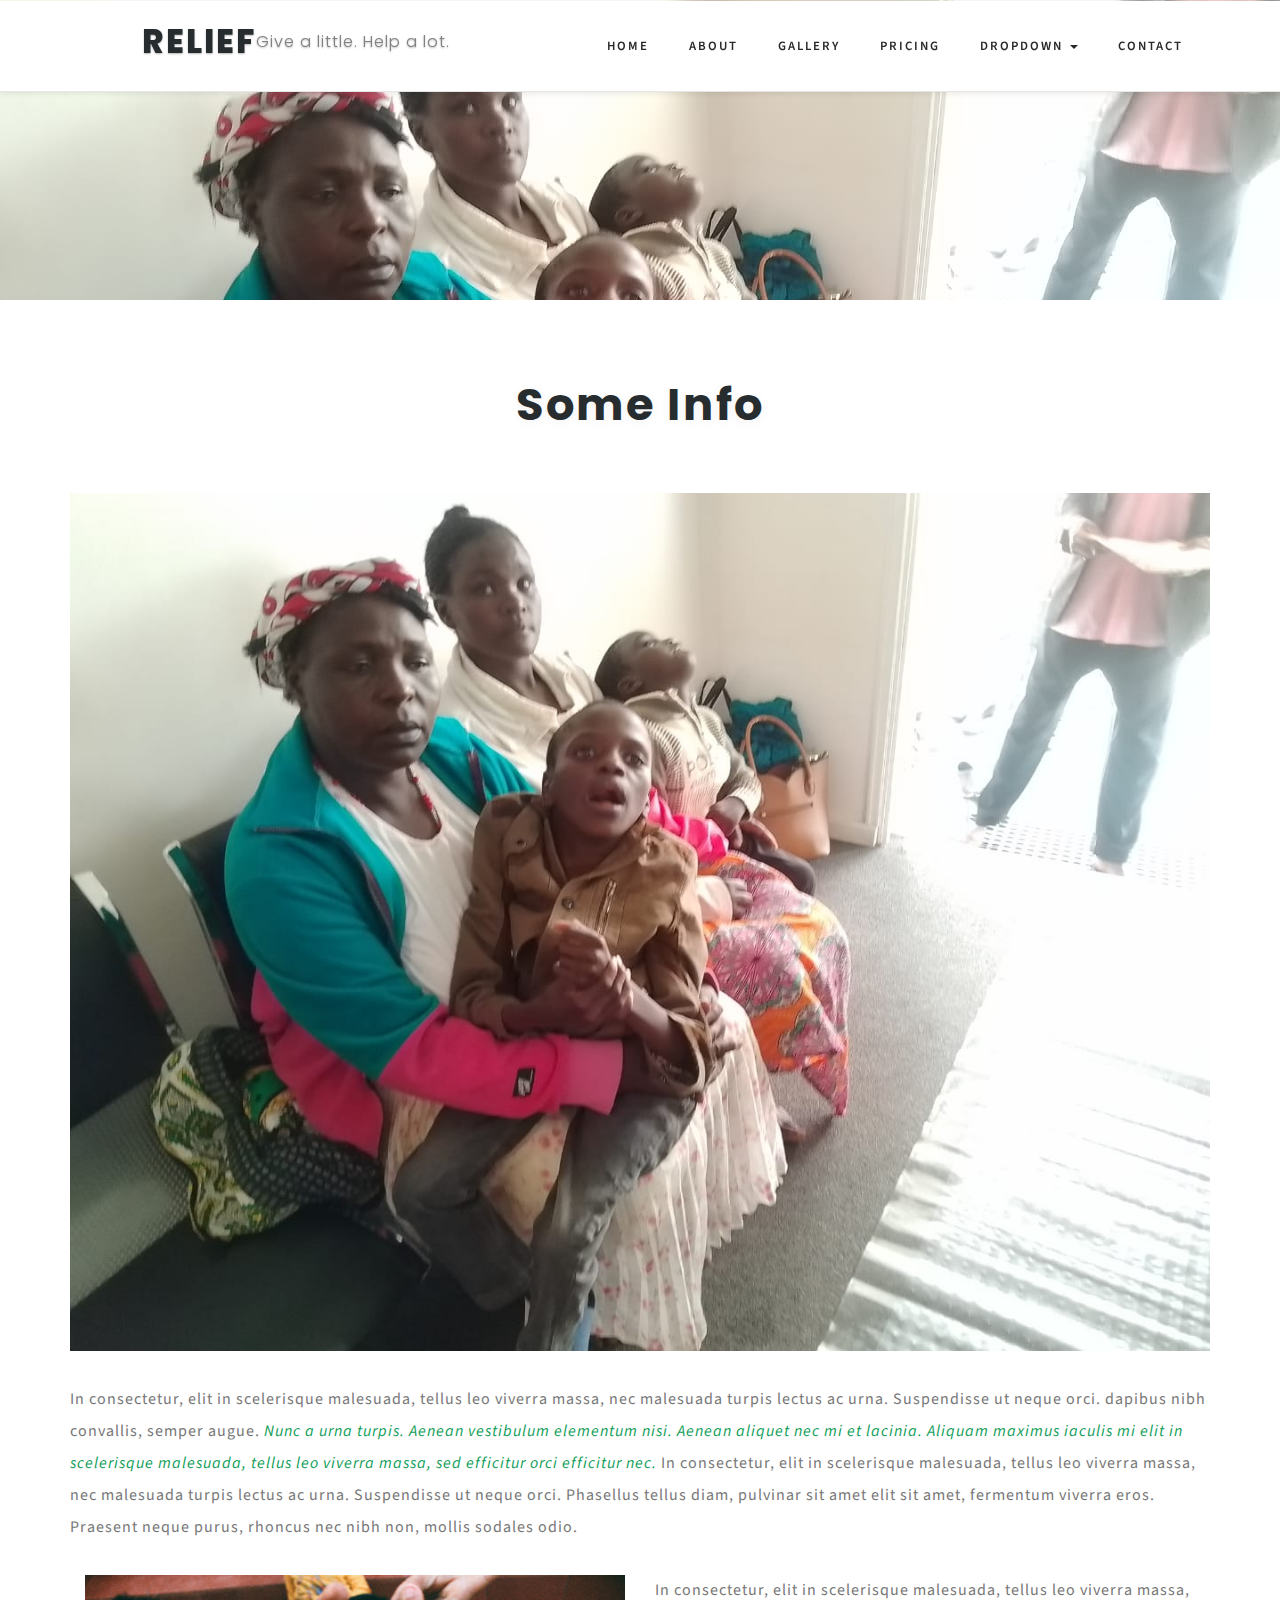
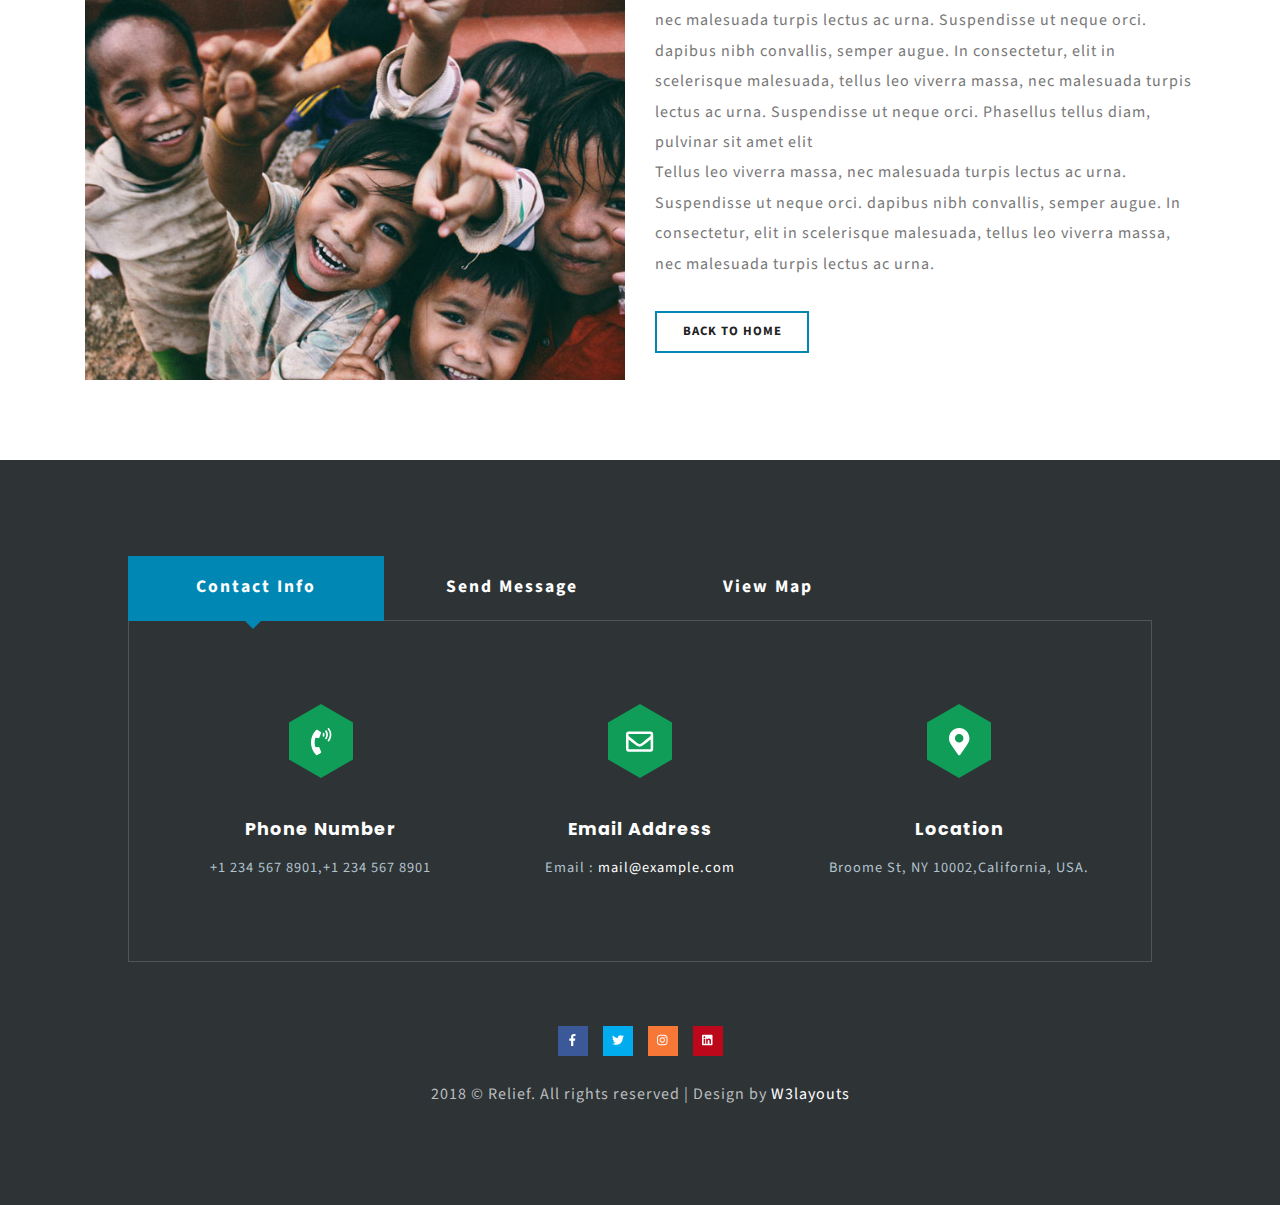
==== single.html @ 1cced39d "first commit" ====
<!--
	Author: W3layouts
	Author URL: http://w3layouts.com
	License: Creative Commons Attribution 3.0 Unported
	License URL: http://creativecommons.org/licenses/by/3.0/
-->

<!DOCTYPE html>
<html>

<head>
	<title>Relief a Society Category Bootstrap Responsive Web Template | More :: w3layouts</title>

	<!--/tags -->
	<meta name="viewport" content="width=device-width, initial-scale=1">
	<meta charset="utf-8">
	<meta name="keywords" content="Relief Responsive web template, Bootstrap Web Templates, Flat Web Templates, Android Compatible web template, 
Smartphone Compatible web template, free webdesigns for Nokia, Samsung, LG, SonyEricsson, Motorola web design" />
	<script type="application/x-javascript">
		addEventListener("load", function () {
			setTimeout(hideURLbar, 0);
		}, false);

		function hideURLbar() {
			window.scrollTo(0, 1);
		}
	</script>
	<!--//tags -->
	<link href="css/bootstrap.css" rel="stylesheet" type="text/css" media="all" />
	<link href="css/style.css" rel="stylesheet" type="text/css" media="all" />
	<link href="css/prettyPhoto.css" rel="stylesheet" type="text/css" />

	<link href="css/easy-responsive-tabs.css" rel='stylesheet' type='text/css' />
	<link href="css/fontawesome-all.css" rel="stylesheet">
	<!-- //for bootstrap working -->
	<link href="//fonts.googleapis.com/css?family=Source+Sans+Pro:300,300i,400,400i,600,600i,700" rel="stylesheet">
	<link href="//fonts.googleapis.com/css?family=Poppins:200,200i,300,300i,400,400i,500,500i,600,600i,700" rel="stylesheet">
</head>

<body>
	<div class="top_header" id="home">
		<!-- Fixed navbar -->
		<nav class="navbar navbar-default navbar-fixed-top">
			<div class="nav_top_fx_w3layouts_agileits">
				<div class="navbar-header">
					<button type="button" class="navbar-toggle collapsed" data-toggle="collapse" data-target="#navbar" aria-expanded="false"
					    aria-controls="navbar">
            <span class="sr-only">Toggle navigation</span>
            <span class="icon-bar"></span>
            <span class="icon-bar"></span>
            <span class="icon-bar"></span>
          </button>
					<div class="logo_wthree_agile">
						<h1> <a class="navbar-brand" href="index.html"><i class="fas fa-heart" aria-hidden="true"></i> Relief <span class="desc">Give a little. Help a lot.</span></a></h1>
					</div>
				</div>
				<div id="navbar" class="navbar-collapse collapse">
					<div class="nav_right_top">
						<ul class="nav navbar-nav">
							<li><a href="index.html">Home</a></li>
							<li><a href="index.html">About</a></li>
							<li><a href="index.html">Gallery</a></li>
							<li><a href="index.html">Pricing</a></li>
							<li class="dropdown">
								<a href="#" class="dropdown-toggle" data-toggle="dropdown" role="button" aria-haspopup="true" aria-expanded="false">Dropdown <span class="caret"></span></a>
								<ul class="dropdown-menu">
									<li><a href="index.html">Services</a></li>
									<li><a href="index.html">Testimonials</a></li>
								</ul>
							</li>


							<li><a href="index.html">Contact</a></li>

						</ul>
					</div>
				</div>
				<!--/.nav-collapse -->
			</div>
		</nav>
		<div class="clearfix"></div>
	</div>
	<!-- banner -->
	<div class="banner-inner-page">

	</div>
	<!--//banner -->
	<!--/single-->
	<div class="banner_bottom read_page">
		<div class="container">
			<h3 class="tittle_w3_agileinfo">Some Info</h3>
			<div class="inner_sec_info_w3layouts">
				<div class="read_img">

					<img src="images/banner2.jpg" alt=" " class="img-responsive">

					<p class="read_para">In consectetur, elit in scelerisque malesuada, tellus leo viverra massa, nec malesuada turpis lectus ac urna. Suspendisse
						ut neque orci. dapibus nibh convallis, semper augue.
						<i>Nunc a urna turpis. Aenean vestibulum elementum nisi. Aenean aliquet nec mi et 
							lacinia. Aliquam maximus iaculis mi elit in scelerisque malesuada, tellus leo viverra massa, sed efficitur orci efficitur nec.</i>						In consectetur, elit in scelerisque malesuada, tellus leo viverra massa, nec malesuada turpis lectus ac urna. Suspendisse
						ut neque orci. Phasellus tellus diam, pulvinar sit amet elit sit amet, fermentum viverra eros. Praesent neque purus,
						rhoncus nec nibh non, mollis sodales odio.</p>
				</div>
				<div class="col-md-6 read_img">
					<img src="images/g2.jpg" alt=" " class="img-responsive">
				</div>
				<div class="col-md-6 read-img-info">
					<p>In consectetur, elit in scelerisque malesuada, tellus leo viverra massa, nec malesuada turpis lectus ac urna. Suspendisse
						ut neque orci. dapibus nibh convallis, semper augue. In consectetur, elit in scelerisque malesuada, tellus leo viverra
						massa, nec malesuada turpis lectus ac urna. Suspendisse ut neque orci. Phasellus tellus diam, pulvinar sit amet elit
					</p>
					<p>Tellus leo viverra massa, nec malesuada turpis lectus ac urna. Suspendisse ut neque orci. dapibus nibh convallis, semper
						augue. In consectetur, elit in scelerisque malesuada, tellus leo viverra massa, nec malesuada turpis lectus ac urna.
					</p>
					<div class="ab_button">
						<a class="btn btn-primary btn-lg" href="index.html" role="button">Back to Home</a>
					</div>
				</div>
				<div class="clearfix"></div>

			</div>
		</div>
	</div>
	<!--//single-->
	<!-- footer -->
	<div class="footer" id="contact">
		<div class="footer_inner_info_wthree_agileits">
			<!--/tabs-->
			<div class="responsive_tabs">
				<div id="horizontalTab">
					<ul class="resp-tabs-list">
						<li>Contact Info</li>
						<li>Send Message</li>
						<li>View Map</li>
					</ul>
					<div class="resp-tabs-container">
						<!--/tab_one-->
						<div class="tab1">
							<div class="tab-info">

								<div class="address">
									<div class="col-md-4 address-grid">
										<div class="address-left">
											<div class="dodecagon f1">
												<div class="dodecagon-in f1">
													<div class="dodecagon-bg f1">
														<span class="fas fa-phone-volume" aria-hidden="true"></span>
													</div>
												</div>
											</div>
										</div>
										<div class="address-right">
											<h6>Phone Number</h6>
											<p>+1 234 567 8901,+1 234 567 8901</p>

										</div>
										<div class="clearfix"> </div>
									</div>
									<div class="col-md-4 address-grid">
										<div class="address-left">
											<div class="dodecagon f1">
												<div class="dodecagon-in f1">
													<div class="dodecagon-bg f1">
														<span class="far fa-envelope" aria-hidden="true"></span>
													</div>
												</div>
											</div>
										</div>
										<div class="address-right">
											<h6>Email Address</h6>
											<p>Email :<a href="mailto:example@email.com"> mail@example.com</a></p>
										</div>
										<div class="clearfix"> </div>
									</div>
									<div class="col-md-4 address-grid">
										<div class="address-left">
											<div class="dodecagon f1">
												<div class="dodecagon-in f1">
													<div class="dodecagon-bg f1">
														<span class="fas fa-map-marker-alt" aria-hidden="true"></span>
													</div>
												</div>
											</div>
										</div>
										<div class="address-right">
											<h6>Location</h6>
											<p>Broome St, NY 10002,California, USA.

											</p>
										</div>
										<div class="clearfix"> </div>
									</div>
									<div class="clearfix"> </div>
								</div>
							</div>
						</div>
						<!--//tab_one-->
						<div class="tab2">

							<div class="tab-info">
								<div class="contact_grid_right">
									<h6>Please fill this form to contact with us.</h6>
									<form action="#" method="post">
										<div class="contact_left_grid">
											<input type="text" name="Name" placeholder="Name" required="">
											<input type="email" name="Email" placeholder="Email" required="">

											<input type="text" name="Telephone" placeholder="Telephone" required="">
											<input type="text" name="Subject" placeholder="Subject" required="">
											<textarea name="Message" onfocus="this.value = '';" onblur="if (this.value == '') {this.value = 'Message...';}" required="">Message...</textarea>
											<input type="submit" value="Submit">
											<input type="reset" value="Clear">
											<div class="clearfix"> </div>
										</div>
									</form>
								</div>
							</div>
						</div>
						<!--//tab_two-->
						<div class="tab3">

							<div class="tab-info">
								<div class="contact-map">

									<iframe src="https://www.google.com/maps/embed?pb=!1m18!1m12!1m3!1d100949.24429313939!2d-122.44206553967531!3d37.75102885910819!2m3!1f0!2f0!3f0!3m2!1i1024!2i768!4f13.1!3m3!1m2!1s0x80859a6d00690021%3A0x4a501367f076adff!2sSan+Francisco%2C+CA%2C+USA!5e0!3m2!1sen!2sin!4v1472190196783"
									    class="map" style="border:0" allowfullscreen=""></iframe>
								</div>

							</div>
						</div>
						<div class="clearfix"> </div>
					</div>
				</div>
			</div>
			<!--//tabs-->
			<div class="clearfix"> </div>
			<ul class="social-nav model-3d-0 footer-social social two">
				<li>
					<a href="#" class="facebook">
						<div class="front"><i class="fab fa-facebook-f" aria-hidden="true"></i></div>
						
					</a>
				</li>
				<li>
					<a href="#" class="twitter">
						<div class="front"><i class="fab fa-twitter" aria-hidden="true"></i></div>
						
					</a>
				</li>
				<li>
					<a href="#" class="instagram">
						<div class="front"><i class="fab fa-instagram" aria-hidden="true"></i></div>
						
					</a>
				</li>
				<li>
					<a href="#" class="pinterest">
						<div class="front"><i class="fab fa-linkedin" aria-hidden="true"></i></div>
					
					</a>
				</li>
			</ul>
			<p class="copy-right">2018 © Relief. All rights reserved | Design by <a href="http://w3layouts.com/">W3layouts</a></p>
		</div>
	</div>
	<!-- //footer -->
	<script type="text/javascript" src="js/jquery-2.2.3.min.js"></script>
	<script src="js/responsiveslides.min.js"></script>
	<script>
		// You can also use "$(window).load(function() {"
		$(function () {
			// Slideshow 4
			$("#slider4").responsiveSlides({
				auto: true,
				pager: true,
				nav: false,
				speed: 500,
				namespace: "callbacks",
				before: function () {
					$('.events').append("<li>before event fired.</li>");
				},
				after: function () {
					$('.events').append("<li>after event fired.</li>");
				}
			});

		});
	</script>
	<script type="text/javascript" src="js/bootstrap.js"></script>

	<script type="text/javascript" src="js/all.js"></script>
	<script>
		$('ul.dropdown-menu li').hover(function () {
			$(this).find('.dropdown-menu').stop(true, true).delay(200).fadeIn(500);
		}, function () {
			$(this).find('.dropdown-menu').stop(true, true).delay(200).fadeOut(500);
		});
	</script>

	<!-- js -->
	<!-- script for responsive tabs -->
	<script src="js/easy-responsive-tabs.js"></script>
	<script>
		$(document).ready(function () {
			$('#horizontalTab').easyResponsiveTabs({
				type: 'default', //Types: default, vertical, accordion           
				width: 'auto', //auto or any width like 600px
				fit: true, // 100% fit in a container
				closed: 'accordion', // Start closed if in accordion view
				activate: function (event) { // Callback function if tab is switched
					var $tab = $(this);
					var $info = $('#tabInfo');
					var $name = $('span', $info);
					$name.text($tab.text());
					$info.show();
				}
			});
			$('#verticalTab').easyResponsiveTabs({
				type: 'vertical',
				width: 'auto',
				fit: true
			});
		});
	</script>
	<!--// script for responsive tabs -->
	<!-- Smooth-Scrolling-JavaScript -->
	<script type="text/javascript" src="js/easing.js"></script>
	<script type="text/javascript" src="js/move-top.js"></script>
	<script type="text/javascript">
		jQuery(document).ready(function ($) {
			$(".scroll, .navbar li a, .footer li a").click(function (event) {
				$('html,body').animate({
					scrollTop: $(this.hash).offset().top
				}, 1000);
			});
		});
	</script>
	<!-- //Smooth-Scrolling-JavaScript -->
	<script type="text/javascript">
		$(document).ready(function () {
			/*
									var defaults = {
							  			containerID: 'toTop', // fading element id
										containerHoverID: 'toTopHover', // fading element hover id
										scrollSpeed: 1200,
										easingType: 'linear' 
							 		};
									*/

			$().UItoTop({
				easingType: 'easeOutQuart'
			});

		});
	</script>


	<a href="#home" class="scroll" id="toTop" style="display: block;"> <span id="toTopHover" style="opacity: 1;"> </span></a>

</body>

</html>
---- css/style.css ----
/*--
	Author: W3Layouts
	Author URL: http://w3layouts.com
	License: Creative Commons Attribution 3.0 Unported
	License URL: http://creativecommons.org/licenses/by/3.0/
--*/

html,
body {
  margin: 0;
  font-size: 100%;
  background: #fff;
  font-family: "Source Sans Pro", sans-serif;
}

body a {
  text-decoration: none;
  transition: 0.5s all;
  -webkit-transition: 0.5s all;
  -moz-transition: 0.5s all;
  -o-transition: 0.5s all;
  -ms-transition: 0.5s all;
}

a:hover {
  text-decoration: none;
}

input[type="button"],
input[type="submit"] {
  transition: 0.5s all;
  -webkit-transition: 0.5s all;
  -moz-transition: 0.5s all;
  -o-transition: 0.5s all;
  -ms-transition: 0.5s all;
}

h1,
h2,
h3,
h4,
h5,
h6 {
  margin: 0;
  font-family: "Poppins", sans-serif;
}

p {
  letter-spacing: 1px;
  font-size: 1em;
  line-height: 1.9em;
  color: #777;
}

ul {
  margin: 0;
  padding: 0;
}

label {
  margin: 0;
}

.navbar-nav {
  float: right;
  margin: 0;
}

.navbar-default {
  background-color: #ffffff;
  box-shadow: 0px 1px 6px rgba(0, 0, 0, 0.1);
}

.navbar-nav > li > a {
  padding-top: 25px;
  padding-bottom: 25px;
}

.nav_top_fx_w3layouts_agileits {
  margin: 0 auto;
  width: 88%;
}

.navbar-brand {
  float: left;
  height: 50px;
  padding: 0;
  font-size: 18px;
  line-height: 20px;
  display: inline-block;
  text-shadow: 0 1px 2px rgba(0, 0, 0, 0.29);
  color: #000;
  font-weight: 800;
  text-decoration: none;
  text-transform: uppercase;
  letter-spacing: 2px;
}

.navbar-default .navbar-brand {
  color: #272c2f;
}

/* .logo_wthree_agile {
  margin-top: 1em;
}

.logo_wthree_agile h1 a {
  font-size: 0.9em;
  color: #272c2f;
}

.logo_wthree_agile .fa-w-18 {
  margin: 0;
  font-size: 1em;
  color: #ff4c00;
}
.navbar .logo-image img {
  width: 60px;
  height: auto;
} */

.logo_wthree_agile {
  margin-top: 1em;
}

.logo_wthree_agile h1 a {
  display: flex; /* Aligns items side by side */
  align-items: center; /* Vertically center the text and logo */
  text-decoration: none; /* Remove underline */
  font-size: 0.9em;
  color: #272c2f;
}

.logo_wthree_agile a img {
  margin-right: 10px; /* Space between logo and text */
  width: 60px; /* Adjust size as needed */
  height: auto;
}

.logo_wthree_agile .desc {
  line-height: 1.2; /* Adjust the line height for better spacing */
  font-size: 0.5em; /* Adjust text size if necessary */
}

.navbar .logo-image img {
  width: 70px;
  height: auto;
}

.navbar-nav > li > a {
  padding: 35px 20px;
  text-transform: uppercase;
  letter-spacing: 2px;
  font-size: 0.8em;
  font-weight: 600;
}

.navbar-default .navbar-nav > li > a {
  color: #27292b;
}

.dropdown-menu > li > a {
  display: block;
  padding: 10px 20px;
  clear: both;
  font-weight: normal;
  line-height: 1.42857143;
  color: #807d7d;
  letter-spacing: 1px;
}

.dropdown-menu > li > a:hover,
.dropdown-menu > li > a:focus {
  color: #262626;
  text-decoration: none;
  background-color: #0087b4;
}

a.request {
  border: 1px solid #ddd;
  padding: 0.6em 1.2em;
}

.navbar-default .navbar-nav > .active > a,
.navbar-default .navbar-nav > .active > a:hover,
.navbar-default .navbar-nav > .active > a:focus {
  color: #fff;
  background-color: #ff4c00;
}

.navbar-default .navbar-brand:hover,
.navbar-default .navbar-brand:focus {
  color: #272c2f;
  background-color: none;
}

.navbar-default .navbar-nav > li > a:hover,
.navbar-default .navbar-nav > li > a:focus {
  color: #fff;
  background-color: #ff4c00;
}

span.desc {
  font-size: 0.38em;
  display: block;
  font-weight: 300;
  color: #818182;
  letter-spacing: 1px;
  text-transform: initial;
}

/*-- header --*/

/*--// header --*/

/*-- banner --*/

.carousel .item {
  background: -webkit-linear-gradient(
      rgba(23, 22, 23, 0.2),
      rgba(23, 22, 23, 0.5)
    ),
    url(../images/banner1.jpg) no-repeat;
  background: -moz-linear-gradient(rgba(23, 22, 23, 0.2), rgba(23, 22, 23, 0.5)),
    url(../images/banner1.jpg) no-repeat;
  background: -ms-linear-gradient(rgba(23, 22, 23, 0.2), rgba(23, 22, 23, 0.5)),
    url(../images/banner1.jpg) no-repeat;
  background: linear-gradient(rgba(23, 22, 23, 0.2), rgba(23, 22, 23, 0.5)),
    url(../images/banner1.jpg) no-repeat;
  background-size: cover;
}

.carousel .item.item2 {
  background: -webkit-linear-gradient(
      rgba(23, 22, 23, 0.2),
      rgba(23, 22, 23, 0.5)
    ),
    url(../images/banner2.jpg) no-repeat;
  background: -moz-linear-gradient(rgba(23, 22, 23, 0.2), rgba(23, 22, 23, 0.5)),
    url(../images/banner2.jpg) no-repeat;
  background: -ms-linear-gradient(rgba(23, 22, 23, 0.2), rgba(23, 22, 23, 0.5)),
    url(../images/banner2.jpg) no-repeat;
  background: linear-gradient(rgba(23, 22, 23, 0.2), rgba(23, 22, 23, 0.5)),
    url(../images/banner2.jpg) no-repeat;
  background-size: cover;
}

.carousel .item.item3 {
  background: -webkit-linear-gradient(
      rgba(23, 22, 23, 0.2),
      rgba(23, 22, 23, 0.5)
    ),
    url(../images/banner3.jpg) no-repeat;
  background: -moz-linear-gradient(rgba(23, 22, 23, 0.2), rgba(23, 22, 23, 0.5)),
    url(../images/banner3.jpg) no-repeat;
  background: -ms-linear-gradient(rgba(23, 22, 23, 0.2), rgba(23, 22, 23, 0.5)),
    url(../images/banner3.jpg) no-repeat;
  background: linear-gradient(rgba(23, 22, 23, 0.2), rgba(23, 22, 23, 0.5)),
    url(../images/banner3.jpg) no-repeat;
  background-size: cover;
}

.carousel .item.item4 {
  background: -webkit-linear-gradient(
      rgba(23, 22, 23, 0.2),
      rgba(23, 22, 23, 0.5)
    ),
    url(../images/banner4.jpg) no-repeat;
  background: -moz-linear-gradient(rgba(23, 22, 23, 0.2), rgba(23, 22, 23, 0.5)),
    url(../images/banner4.jpg) no-repeat;
  background: -ms-linear-gradient(rgba(23, 22, 23, 0.2), rgba(23, 22, 23, 0.5)),
    url(../images/banner4.jpg) no-repeat;
  background: linear-gradient(rgba(23, 22, 23, 0.2), rgba(23, 22, 23, 0.5)),
    url(../images/banner4.jpg) no-repeat;
  background-size: cover;
}

.carousel .item.item5 {
  background: -webkit-linear-gradient(
      rgba(23, 22, 23, 0.2),
      rgba(23, 22, 23, 0.5)
    ),
    url(../images/banner5.jpg) no-repeat;
  background: -moz-linear-gradient(rgba(23, 22, 23, 0.2), rgba(23, 22, 23, 0.5)),
    url(../images/banner5.jpg) no-repeat;
  background: -ms-linear-gradient(rgba(23, 22, 23, 0.2), rgba(23, 22, 23, 0.5)),
    url(../images/banner5.jpg) no-repeat;
  background: linear-gradient(rgba(23, 22, 23, 0.2), rgba(23, 22, 23, 0.5)),
    url(../images/banner5.jpg) no-repeat;
  background-size: cover;
}

.carousel-caption h2,
.carousel-caption h3 {
  font-size: 5.2em;
  font-weight: 700;
  letter-spacing: 2px;
  line-height: 1.4em;
}

.carousel-caption h2 span,
.carousel-caption h3 span {
  font-weight: 600;
}

.carousel-caption a {
  color: #fff;
  letter-spacing: 1px;
  padding: 15px 15px;
  background: none;
  font-size: 0.9em;
  border-radius: 0;
  border: 1px solid #fff;
  background: #ff4c00;
}

.carousel-caption a:hover {
  border: solid 2px #0f9d58;
  background-color: #0f9d58;
}

.codes {
  padding: 5em 0;
  background: #fff;
}

.codes.agileitsbg2 {
  background: #e74c3c;
  background-image: -webkit-linear-gradient(#ff9d2f, #ff6126);
  background-image: -moz-linear-gradient(#ff9d2f, #ff6126);
  background-image: -ms-linear-gradient(#ff9d2f, #ff6126);
  background-image: linear-gradient(#ff9d2f, #ff6126);
  padding-bottom: 10em;
}

.codes.agileitsbg3 {
  background: #3498db;
  padding-bottom: 10em;
}

.codes.agileitsbg4 {
  background: #2ecc71;
  padding-bottom: 10em;
}

.carousel.slide.grid_3.grid_4 {
  border-top: 10px solid #3acfd5;
  border-bottom: 10px solid #3a4ed5;
  -webkit-box-sizing: border-box;
  -moz-box-sizing: border-box;
  box-sizing: border-box;
  background-position: 0 0, 100% 0;
  background-repeat: no-repeat;
  -webkit-background-size: 10px 100%;
  -moz-background-size: 10px 100%;
  background-size: 10px 100%;
  background-image: url([data-uri]ÃƒÂ¢Ã¢â€šÂ¬Ã‚Â¦0iMSIgaGVpZ2h0PSIxIiBmaWxsPSJ1cmwoI2xlc3NoYXQtZ2VuZXJhdGVkKSIgLz48L3N2Zz4=),
    url([data-uri]ÃƒÂ¢Ã¢â€šÂ¬Ã‚Â¦0iMSIgaGVpZ2h0PSIxIiBmaWxsPSJ1cmwoI2xlc3NoYXQtZ2VuZXJhdGVkKSIgLz48L3N2Zz4=);
  background-image: -webkit-linear-gradient(top, #3acfd5 0%, #3a4ed5 100%),
    -webkit-linear-gradient(top, #3acfd5 0%, #3a4ed5 100%);
  background-image: -moz-linear-gradient(top, #3acfd5 0%, #3a4ed5 100%),
    -moz-linear-gradient(top, #3acfd5 0%, #3a4ed5 100%);
  background-image: -o-linear-gradient(top, #3acfd5 0%, #3a4ed5 100%),
    -o-linear-gradient(top, #3acfd5 0%, #3a4ed5 100%);
  background-image: linear-gradient(to bottom, #3acfd5 0%, #3a4ed5 100%),
    linear-gradient(to bottom, #3acfd5 0%, #3a4ed5 100%);
}

.carousel-indicators {
  bottom: 17%;
  left: 18%;
}

.carousel-caption {
  position: inherit;
  min-height: 750px !important;
  padding-top: 14em;
  text-align: left;
  width: 59%;
}

.bnr-button {
  margin-top: 2em;
}

.carousel-control {
  line-height: 42em;
}

.carousel-indicators li {
  display: inline-block;
  width: 16px;
  height: 16px;
  margin: 0 3px;
  border: 2px solid #fff;
}

.carousel-indicators .active {
  width: 16px;
  height: 16px;
  margin: 0 3px;
  border: 2px solid #0f9d58;
  background: #0f9d58;
}

/* Show it is fixed to the top */

.top-buttons {
  margin: 2em auto 0;
  text-align: center;
  width: 24%;
}

.bnr-button a {
  text-decoration: none;
  padding: 1.2em 3em;
  text-align: center;
  border: solid 2px #ff4c00;
  letter-spacing: 2px;
  text-transform: uppercase;
  color: #fff;
  font-size: 0.9em;
  display: inline-block;
}

.bnr-button a:hover {
  border: solid 2px #0f9d58;
  background-color: #0f9d58;
}

a.two.scroll {
  margin-left: 10px;
}

/*-- //banner --*/

/*-- /banner_bottom --*/

.banner_bottom_left h4 {
  font-size: 1.5em;
  color: #3c3c3c;
  letter-spacing: 1px;
  position: relative;
  font-weight: 600;
  line-height: 1.6em;
  margin-bottom: 1em;
  text-shadow: 0 1px 2px rgba(0, 0, 0, 0.05);
}

/*--slider--*/

#slider2,
#slider3 {
  box-shadow: none;
  -moz-box-shadow: none;
  -webkit-box-shadow: none;
  margin: 0 auto;
}

.rslides_tabs li:first-child {
  margin-left: 0;
}

.rslides_tabs .rslides_here a {
  background: rgba(255, 255, 255, 0.1);
  color: #fff;
  font-weight: bold;
}

.events {
  list-style: none;
}

.callbacks_container {
  position: relative;
  float: left;
  width: 100%;
}

.callbacks {
  position: relative;
  list-style: none;
  overflow: hidden;
  width: 100%;
  padding: 0;
  margin: 0;
}

.callbacks li {
  position: absolute;
  width: 100%;
}

.callbacks img {
  position: relative;
  z-index: 1;
  height: auto;
  border: 0;
}

.callbacks .caption {
  display: block;
  position: absolute;
  z-index: 2;
  font-size: 20px;
  text-shadow: none;
  color: #fff;
  left: 0;
  right: 0;
  padding: 10px 20px;
  margin: 0;
  max-width: none;
  top: 10%;
  text-align: center;
}

/****
.callbacks_nav {
    position: absolute;
    -webkit-tap-highlight-color: rgba(0,0,0,0);
    top:55%;
    left: 40px;
    opacity: 0.7;
    z-index: 3;
    text-indent: -9999px;
    overflow: hidden;
    text-decoration: none;
    height: 34px;
    width: 34px;
    background:#222 url(../images/left.png) no-repeat 0px 0px;
}
.callbacks_nav.next {
    left: auto;
    background:#222 url(../images/right.png) no-repeat 0px 0px;
    right: -62px;
}
.callbacks_nav.prev {
    left: auto;
    background:#222 url(../images/left.png) no-repeat 0px 0px;
    left: -58px;
}
/****/

#slider3-pager a {
  display: inline-block;
}

#slider3-pager span {
  float: left;
}

#slider3-pager span {
  width: 100px;
  height: 15px;
  background: #fff;
  display: inline-block;
  border-radius: 30em;
  opacity: 0.6;
}

#slider3-pager .rslides_here a {
  background: #fff;
  border-radius: 30em;
  opacity: 1;
}

#slider3-pager a {
  padding: 0;
}

#slider3-pager li {
  display: inline-block;
}

.rslides {
  position: relative;
  list-style: none;
  overflow: hidden;
  width: 100%;
  padding: 0;
}

.rslides li {
  -webkit-backface-visibility: hidden;
  position: absolute;
  display: none;
  width: 100%;
  left: 0;
  top: 0;
}

.rslides li {
  position: relative;
  display: block;
  float: left;
}

.rslides img {
  height: auto;
  border: 0;
}

.callbacks_tabs {
  list-style: none;
  position: absolute;
  bottom: 42%;
  right: 0%;
  padding: 0;
  margin: 0;
  display: block;
  z-index: 99;
}

.slider-top span {
  font-weight: 600;
}

.callbacks_tabs li {
  display: inline-block;
  margin: 0px 3px;
}

/*----*/

.callbacks_tabs a {
  visibility: hidden;
}

.callbacks_tabs a:after {
  content: "\f111";
  font-size: 0;
  font-family: FontAwesome;
  visibility: visible;
  display: block;
  height: 16px;
  width: 16px;
  display: inline-block;
  background: #475258;
  border-radius: 50%;
}

.callbacks_here a:after {
  background: #ff4c00;
}

/*-- //slider --*/

/*-- /donate--*/

.donate-inner {
  margin: 0 auto;
  width: 80%;
}

.donate-log {
  background-color: #ecf0f1;
  position: relative;
}

.donate-inner h4 {
  color: #272c2f;
  font-size: 2em;
  text-align: left;
  letter-spacing: 2px;
  font-weight: 700;
  margin-bottom: 0.7em;
  text-shadow: 0 2px 12px rgba(0, 0, 0, 0.05);
}

.donate-inner h5 {
  color: #272c2f;
  font-size: 1.4em;
  text-align: left;
  letter-spacing: 2px;
  font-weight: 700;
  margin-bottom: 1em;
  text-shadow: 0 2px 12px rgba(0, 0, 0, 0.05);
  display: none;
}

.donate-f-login {
  position: absolute;
  right: 7%;
  top: -42%;
  z-index: 9;
  width: 24%;
}

.donate-log-in {
  background: #fff;
  padding: 3em;
}

.donate-log-in.book-form input[type="text"],
.donate-log-in.book-form input[type="email"],
.donate-log-in.book-form input[type="password"] {
  width: 99%;
  color: #555;
  outline: none;
  font-size: 0.9em;
  padding: 0.6em 1em;
  border: 1px solid #e6eae8;
  -webkit-appearance: none;
  margin-bottom: 0.7em;
  letter-spacing: 1px;
  background: #e4eae7;
}

/*-- //donate--*/

/*-- /progress --*/

.tooltip {
  position: relative;
  float: right;
  z-index: 9;
}

.tooltip > .tooltip-inner {
  background-color: #0f9d58;
  padding: 18px 14px;
  color: #fff;
  font-weight: bold;
  font-size: 13px;
}

.tooltip.top {
  padding: 5px 0;
}

.popOver + .tooltip > .tooltip-arrow {
  border-left: 5px solid transparent;
  border-right: 5px solid transparent;
  border-top: 6px solid #0f9d58;
}

section {
  margin: 100px auto;
  height: 1000px;
}

span.progressText {
  color: #686a6b;
  letter-spacing: 1px;
  line-height: 40px;
}

.progress {
  border-radius: 0;
  overflow: visible;
}

.progress-bar {
  background: rgb(43, 57, 69);
  -webkit-transition: width 1.5s ease-in-out;
  transition: width 1.5s ease-in-out;
}

.barWrapper {
  margin-top: 2em;
}

.progress {
  height: 10px;
}

/*-- //progress --*/

.news-main {
  margin-top: 5em;
}

.banner_bottom_left p {
  margin-bottom: 3em;
}

.banner_bottom {
  padding: 7em 0;
}

.news-left {
  padding-left: 0;
}

.b_left {
  padding: 0;
}

.b_right {
  padding: 0;
}

.news-right h4 {
  color: #333;
  font-size: 2.5em;
  font-weight: 500;
}

p.sub_p {
  margin: 1.2em 0;
}

.ab_info {
  margin-bottom: 2em;
}

.ab_info h4 {
  margin-top: 1em;
  font-size: 1.4em;
}

.banner_bottom_left {
  margin-top: 4em;
}

.banner_bottom_grid_right {
  text-align: left;
}

.dodecagon.b1 {
  width: 6em;
  height: 8em;
  text-align: center;
}

.dodecagon-bg.b1,
.octagon-bg.b1 {
  background: #0087b4;
}

.banner_bottom_grid_left_grid .fa-w-16 {
  font-size: 1.8em;
  color: #fff;
  margin-top: 48px;
  text-align: center;
}

.help_full {
  width: 80%;
  margin: 0 auto;
  position: relative;
}

.banner_bottom_in {
  text-align: center;
  margin: 0 auto;
  width: 60%;
}

.banner_bottom_in img {
  background-color: #ebeeef;
  padding: 0.5em;
}

.banner_bottom_in p {
  margin: 2em 0;
}

.ab_button {
  margin-top: 2em;
}

.ab_button a {
  padding: 0.8em 2em;
  color: #222;
  font-size: 0.8em;
  letter-spacing: 1px;
  background: none;
  border: 2px solid #0087b4;
  border-radius: 0;
  font-weight: 700;
  text-transform: uppercase;
  transition: 0.5s all;
  -webkit-transition: 0.5s all;
  -moz-transition: 0.5s all;
  -o-transition: 0.5s all;
  -ms-transition: 0.5s all;
}

.ab_button a:hover {
  background: #0087b4;
  border: 2px solid #0087b4;
  color: #fff;
}

.banner_bottom_in h3 {
  line-height: 1.3em;
}

.banner_bottom_in iframe {
  width: 600px;
  min-height: 333px;
  border: 6px solid #ddd;
  margin-top: 3em;
}

.news-main {
  margin-top: 4em;
  border-top: 1px solid #ddd;
  padding-top: 4em;
}

.banner_bottom_grid_left_grid span {
  font-size: 2em;
  color: #76daff;
  line-height: 62px;
}

.banner_bottom_grid_right h4,
.last-img-info-text h4 {
  font-size: 1.2em;
  margin-bottom: 0.7em;
  font-weight: 600;
  color: #222222;
  letter-spacing: 1px;
}

.banner_bottom_grid_right p {
  line-height: 1.9em;
}

.ser-first-grid {
  position: relative;
}

.ser-first-grid .fa-w-16,
.fa-w-18,
.fa-paper-plane,
.fa-edit {
  font-size: 2em;
  color: #fff;
  margin-top: 40px;
}

.ser-first {
  margin-top: 5em;
}

/** Dodecagon Styles **/

.dodecagon {
  display: inline-block;
  width: 6em;
  height: 7em;
  position: relative;
  overflow: hidden;
  -webkit-transform: rotate(60deg);
  -moz-transform: rotate(60deg);
  -ms-transform: rotate(60deg);
  -o-transform: rotate(60deg);
  transform: rotate(60deg);
}

.dodecagon-in {
  width: 100%;
  height: 100%;
  top: 0;
  left: 0;
  position: absolute;
  overflow: hidden;
  -webkit-transform: rotate(-120deg);
  -moz-transform: rotate(-120deg);
  -ms-transform: rotate(-120deg);
  -o-transform: rotate(-120deg);
  transform: rotate(-120deg);
}

.dodecagon-bg {
  width: 100%;
  height: 100%;
  top: 0;
  left: 0;
  position: absolute;
  -webkit-transform: rotate(60deg);
  -moz-transform: rotate(60deg);
  -ms-transform: rotate(60deg);
  -o-transform: rotate(60deg);
  transform: rotate(60deg);
}

.dodecagon-bg,
.octagon-bg {
  background-color: #0f9d58;
}

/*-- /works--*/

/*-- /price--*/

.price-sec {
  background: #e1e1e1;
  padding: 7em 0;
}

.price-grid-main {
  margin-top: 6em;
}

.prices {
  background: #161617;
  padding: 2em 1em 1em 1em;
  transition: 0.5s all;
  -webkit-transition: 0.5s all;
  -moz-transition: 0.5s all;
  -o-transition: 0.5s all;
  -ms-transition: 0.5s all;
  position: relative;
}

.price-info:hover .prices {
  background: #161617;
}

.prices-h {
  padding: 0em 0 1.2em 0;
  border-bottom: 1px solid #0f9d58;
}

.prices-top {
  position: absolute;
  top: -75px;
  left: 71px;
}

.prices-bottom {
  text-align: center;
  padding: 2em;
}

.prices-top h3 {
  font-size: 1.8em;
  color: #fff;
  font-weight: 600;
  text-align: center;
  line-height: 4.5em;
  text-shadow: 0 2px 12px rgb(6, 68, 38);
}

.prices-bottom ul li {
  font-size: 0.95em;
  color: #89898a;
  padding: 1em 0;
  list-style: none;
  border-bottom: 1px solid #282829;
}

.prices-bottom ul li:nth-child(last) {
  border-bottom: none;
}

.prices-bottom h4 {
  font-size: 1.6em;
  color: #fff;
  text-shadow: 0 1px 2px rgba(0, 0, 0, 0.29);
  letter-spacing: 1px;
  font-weight: 700;
}

.price-info {
  text-align: center;
  width: 33.3333%;
  float: left;
  padding: 0;
}

a.button {
  font-size: 0.95em;
  text-transform: uppercase;
  padding: 1em 1em;
  background: #0f9d58;
  color: #fff;
  display: block;
  margin: 1.5em auto 0;
  font-weight: 600;
}

a.button {
  background: #0087b4;
}

.dodecagon-bg.s1,
.octagon-bg.s1 {
  background: #0f9d58;
}

.dodecagon.s1 {
  width: 6em;
  height: 8em;
}

li.dash {
  border-bottom: none !important;
}

.prices-bottom ul {
  margin-top: 1em;
}

.price-info:hover .prices {
  background: #313131;
}

.prices.second {
  background: #313131;
  border-left: 1px solid #3e3d3d;
  border-right: 1px solid #3e3d3d;
}

.last-img-info-text {
  margin-top: 7em;
}

/*--/model--*/

.modal-content {
  position: relative;
  background-color: #fff;
  -webkit-background-clip: padding-box;
  background-clip: padding-box;
  border: 1px solid #999;
  border: 1px solid rgba(0, 0, 0, 0.2);
  border-radius: 0;
}

.modal-header {
  min-height: 16.42857143px;
  padding: 2em;
  border-bottom: 0px solid #e5e5e5;
}

.modal-header h4 {
  font-size: 1.6em;
  color: #475258;
  text-shadow: 0 1px 2px rgba(0, 0, 0, 0.29);
  letter-spacing: 1px;
  font-weight: 700;
  text-align: center;
}

.modal-dialog {
  width: 600px;
  margin: 96px auto;
}

.book-form input[type="text"],
.book-form input[type="email"],
.book-form input[type="password"] {
  width: 99%;
  color: #555;
  outline: none;
  font-size: 0.9em;
  padding: 0.6em 1em;
  border: 1px solid #ddd;
  -webkit-appearance: none;
  margin-bottom: 1.5em;
  line-height: 1.8em;
  letter-spacing: 1px;
}

.modal-header.book-form form {
  margin-top: 1.5em;
}

.book-form input[type="submit"] {
  color: #ffffff;
  padding: 0.8em 1em;
  font-size: 1em;
  cursor: pointer;
  border: 2px solid #0f9d58;
  outline: none;
  background: #0f9d58;
  width: 100%;
  letter-spacing: 2px;
  transition: 0.5s all;
  -webkit-transition: 0.5s all;
  -moz-transition: 0.5s all;
  -o-transition: 0.5s all;
  -ms-transition: 0.5s all;
}

.book-form input[type="submit"]:hover {
  background: #272c2f;
  border: 2px solid #272c2f;
  color: #fff;
}

.check-box input[type="checkbox"] + label {
  position: relative;
  padding-left: 2em;
  border: none;
  outline: none;
  font-size: 0.9em;
  color: #797373;
  font-weight: 400;
  cursor: pointer;
  letter-spacing: 2px;
}

.check-box {
  margin-bottom: 1.5em;
}

.check-box input[type="checkbox"] {
  display: none;
}

.check-box input[type="checkbox"]:checked + label span:first-child:before,
.check-box.two input[type="checkbox"]:checked + label span:first-child:before {
  content: "";
  background: url(../images/tick.png) no-repeat;
  position: absolute;
  left: 2px;
  top: 2px;
  font-size: 10px;
  width: 10px;
  height: 10px;
}

.check-box input[type="checkbox"] + label span:first-child {
  width: 15px;
  height: 15px;
  display: inline-block;
  border: 1px solid #bfc3c3;
  position: absolute;
  left: 0;
  top: 1px;
}

/*--//model--*/

/*-- //price--*/

/*-- /graphers--*/

.dodecagon.t1 {
  display: inline-block;
  position: relative;
  overflow: hidden;
  -webkit-transform: rotate(60deg);
  -moz-transform: rotate(60deg);
  -ms-transform: rotate(60deg);
  -o-transform: rotate(60deg);
  transform: rotate(60deg);
}

.dodecagon-in.t1 {
  width: 100%;
  height: 100%;
  top: 0;
  left: 0;
  position: absolute;
  overflow: hidden;
  -webkit-transform: rotate(-120deg);
  -moz-transform: rotate(-120deg);
  -ms-transform: rotate(-120deg);
  -o-transform: rotate(-120deg);
  transform: rotate(-120deg);
}

.dodecagon-bg.t1 {
  width: 100%;
  height: 100%;
  top: 0;
  left: 0;
  position: absolute;
  -webkit-transform: rotate(60deg);
  -moz-transform: rotate(60deg);
  -ms-transform: rotate(60deg);
  -o-transform: rotate(60deg);
  transform: rotate(60deg);
}

.dodecagon-bg.t1,
.octagon-bg.t1,
.dodecagon-bg.t2,
.octagon-bg.t2,
.dodecagon-bg.t3,
.octagon-bg.t3,
.dodecagon-bg.t4,
.octagon-bg.t4 {
  background: url(../images/p1.jpg) no-repeat 0px 0px;
  background-size: cover;
  -webkit-background-size: cover;
  -moz-background-size: cover;
  -o-background-size: cover;
  -moz-background-size: cover;
}

.dodecagon-bg.t2,
.octagon-bg.t2 {
  background: url(../images/p2.jpg) no-repeat 0px 0px;
}

.dodecagon-bg.t3,
.octagon-bg.t3 {
  background: url(../images/p3.jpg) no-repeat 0px 0px;
}

.dodecagon-bg.t4,
.octagon-bg.t4 {
  background: url(../images/p4.jpg) no-repeat 0px 0px;
}

.dodecagon.t2,
.dodecagon.t3,
.dodecagon.t4,
.dodecagon.t1 {
  width: 14em;
  height: 16em;
}

.dodecagon-bg.l1,
.octagon-bg.l1,
.dodecagon-bg.l2,
.octagon-bg.l2 {
  background: url(../images/last.jpg) no-repeat 0px 0px;
  background-size: cover;
  -webkit-background-size: cover;
  -moz-background-size: cover;
  -o-background-size: cover;
  -moz-background-size: cover;
}

.dodecagon-bg.l2,
.octagon-bg.l2 {
  background: url(../images/last1.jpg) no-repeat 0px 0px;
}

.dodecagon.l1,
.dodecagon.l2 {
  width: 15em;
  height: 18em;
}

.last-img-info {
  text-align: center;
}

.photo-grid h3 {
  margin: 26px 0 10px 0;
  color: #475258;
  font-weight: 600;
  font-size: 1em;
  letter-spacing: 1px;
}

.photo-grid.text-center p {
  color: #99a3a9;
  font-weight: 600;
  font-size: 0.9em;
  font-style: italic;
}

.team_icons ul {
  margin-top: 1em;
}

.team_icons ul li {
  list-style: none;
  display: inline-block;
  margin-right: 10px;
}

/*-- //graphers--*/

.inner_sec_info_w3layouts {
  margin-top: 4em;
}

.banner_inner_con {
  background: url(../images/banner2.jpg) no-repeat 0px 0px;
  background-size: cover;
  -webkit-background-size: cover;
  -o-background-size: cover;
  -ms-background-size: cover;
  min-height: 300px;
}

.services-breadcrumb {
  padding: 1em 1em;
  background: #f5f5f5;
  text-align: center;
}

ul.short li {
  text-align: left;
  display: inline-block;
  letter-spacing: 1px;
  color: #8c8e90;
  font-size: 0.85em;
}

ul.short li a {
  color: #76daff;
  text-decoration: none;
}

.services-breadcrumb ul li span {
  padding: 0 1.5em;
}

/*-- //works--*/

h3.tittle_w3_agileinfo {
  color: #272c2f;
  font-size: 3em;
  text-align: left;
  letter-spacing: 2px;
  font-weight: 700;
  margin-bottom: 0.7em;
  text-shadow: 0 2px 12px rgba(0, 0, 0, 0.05);
  text-align: center;
}

h3.tittle_w3_agileinfo.cen {
  color: #fff;
  text-align: center;
}

.ser-first-grid span {
  font-size: 32px;
}

.ser-first-grid p {
  margin: 0;
  color: #b9c4ca;
  font-size: 0.9em;
  line-height: 1.9em;
}

.ser-first-grid h3 {
  margin: 26px 0 10px 0;
  color: #fff;
  font-weight: 600;
  font-size: 1.4em;
  letter-spacing: 1px;
  line-height: 1.4em;
}

.works {
  padding: 7em 0;
  background: #475258;
}

/*-- /events-coming --*/

.events-coming {
  background: -webkit-linear-gradient(
      rgba(23, 22, 23, 0.2),
      rgba(23, 22, 23, 0.5)
    ),
    url(../images/banner1.jpg) no-repeat;
  background: -moz-linear-gradient(rgba(23, 22, 23, 0.2), rgba(23, 22, 23, 0.5)),
    url(../images/banner1.jpg) no-repeat;
  background: -ms-linear-gradient(rgba(23, 22, 23, 0.2), rgba(23, 22, 23, 0.5)),
    url(../images/banner1.jpg) no-repeat;
  background: linear-gradient(rgba(23, 22, 23, 0.2), rgba(23, 22, 23, 0.5)),
    url(../images/banner1.jpg) no-repeat;
  background-size: cover;
  padding: 6em 0;
}

.content1 {
  padding: 15px;
  margin: 2% auto;
}

.content1 img {
  display: block;
  margin: auto;
}

.content2 {
  margin: 0 auto;
  text-align: center;
  color: #fff;
}

/* ---------- TIMER ---------- */

.timer_wrap {
  width: 100%;
  margin: 0 auto;
}

#counter {
  height: 130px;
  font-size: 60px;
  color: #fff;
  overflow: hidden;
  margin: 2% auto;
}

.timer {
  border-top: 2px ridge #5f5f5f;
  border-bottom: 2px ridge #5f5f5f;
}

.timer h4 {
  font-size: 14px;
  color: #e5e5e5;
  font-style: normal;
  font-variant: normal;
  font-weight: lighter;
  letter-spacing: 1px;
  margin-top: 20px;
}

.countDays,
.countHours,
.countMinutes,
.countSeconds {
  display: inline-block;
  width: 170px;
  height: 130px;
  margin-left: 10px;
}

.points {
  float: left;
  width: 70px;
  margin: 0;
  font-size: 44px;
  font-weight: bold;
  text-align: center;
  line-height: 138px;
  text-shadow: none;
  color: #fff;
  display: none;
}

.boxName {
  float: left;
  width: 100%;
  font-size: 15px;
  color: #fff;
  font-weight: 400;
  padding: 2px;
  text-transform: uppercase;
  font-family: "Source Sans Pro", sans-serif;
}

.countDays span.points {
  font-size: 1.1em;
}

/* -- /TIMER -- */

.content3 {
  text-align: center;
  margin: 5% auto 2%;
}

.content3 p {
  font-size: 15px;
  letter-spacing: 1px;
  font-weight: 300;
}

.content3 ul li {
  display: inline-block;
}

/*-- //events-coming --*/

/*-- /testimonials --*/

.carousel.slide.two .item {
  background: none !important;
}

.tesimonials {
  padding: 7em 0;
  background: #0087b4;
  text-align: center;
}

#quote-carousel {
  padding: 0 10px 30px 10px;
  margin-top: 30px;
}

/* Control buttons  */

#quote-carousel .carousel-control {
  background: none;
  color: #fff;
  font-size: 2em;
  text-shadow: none;
  margin-top: 0px;
  line-height: 145px;
}

ol.carousel-indicators.two {
  display: block;
}

/* Previous button  */

#quote-carousel .carousel-control.left {
  left: -116px;
}

/* Next button  */

#quote-carousel .carousel-control.right {
  right: -116px !important;
}

/* Changes the position of the indicators */

#quote-carousel .carousel-indicators {
  left: 37%;
  top: auto;
  bottom: -26px;
  margin-right: -19px;
}

/* Changes the color of the indicators */

#quote-carousel .carousel-indicators li {
  background: #fff;
  width: 12px;
  height: 12px;
  margin: 0 2px;
}

#quote-carousel .carousel-indicators .active {
  width: 12px;
  height: 12px;
  margin: 0 2px;
  background: #ee4f4f;
  border: 1px solid #ee4f4f;
}

#quote-carousel img {
  box-shadow: 0 1px 2px 1px rgba(0, 0, 0, 0.1);
  -webkit-box-shadow: 0 1px 2px 1px rgba(0, 0, 0, 0.1);
  -moz-box-shadow: 0 1px 2px 1px rgba(0, 0, 0, 0.1);
  -o-box-shadow: 0 1px 2px 1px rgba(0, 0, 0, 0.1);
}

/* End carousel */

.item blockquote {
  border-left: none;
  margin: 0;
}

.item blockquote img {
  margin-top: 14px;
}

.test_img_info p {
  color: #f7f5f5;
  margin-bottom: 1em;
  font-size: 0.9em;
}

.test_img_info h6 {
  color: #1c2021;
  font-size: 1em;
  font-weight: 600;
  margin-bottom: 2em;
  letter-spacing: 1px;
}

.text-center.test_img {
  margin-right: 1em;
}

.test_img .fa-w-16 {
  color: #087d7d;
  font-size: 2em;
}

.test_img_info {
  text-align: left;
  float: right;
  width: 72%;
}

.dodecagon-bg.c1,
.octagon-bg.c1,
.dodecagon-bg.c2,
.octagon-bg.c2,
.dodecagon-bg.c3,
.octagon-bg.c3 {
  background: url(../images/t1.jpg) no-repeat 0px 0px;
  background-size: cover;
  -webkit-background-size: cover;
  -moz-background-size: cover;
  -o-background-size: cover;
  -moz-background-size: cover;
}

.dodecagon-bg.c2,
.octagon-bg.c2 {
  background: url(../images/t2.jpg) no-repeat 0px 0px;
}

.dodecagon-bg.c3,
.octagon-bg.c3 {
  background: url(../images/t3.jpg) no-repeat 0px 0px;
}

.dodecagon.c1,
.dodecagon.c2,
.dodecagon.c3 {
  width: 6em;
  height: 7em;
}

/**
  MEDIA QUERIES
*/

/* Small devices (tablets, 768px and up) */

@media (min-width: 768px) {
  #quote-carousel {
    margin-bottom: 0;
    padding: 0 40px 30px 40px;
  }
}

/* Small devices (tablets, up to 768px) */

@media (max-width: 768px) {
  /* Make the indicators larger for easier clicking with fingers/thumb on mobile */
  #quote-carousel .carousel-indicators {
    bottom: -20px !important;
  }
  #quote-carousel .carousel-indicators li {
    display: inline-block;
    margin: 0px 5px;
    width: 15px;
    height: 15px;
  }
  #quote-carousel .carousel-indicators li.active {
    margin: 0px 5px;
    width: 20px;
    height: 20px;
  }
}

/*-- //testimonials --*/

/*--/newsletter--*/

.newsletter {
  padding: 3em 6em;
}

.newsright input[type="email"] {
  outline: none;
  width: 100%;
  padding: 15px 20px;
  color: #848484;
  font-size: 14px;
  border: 1px solid #b5bbbd;
  width: 74%;
  letter-spacing: 3px;
  background: none;
}

.newsright input[type="submit"] {
  border: none;
  padding: 16px 20px 16px;
  font-size: 15px;
  outline: none;
  text-transform: uppercase;
  margin: 0 0 0 -4px;
  font-weight: 600;
  letter-spacing: 1px;
  background: #ff4c00;
  color: #fff;
}

.newsright input[type="submit"]:hover {
  background: #080808;
  color: #ffffff;
}

.newsleft h3 {
  font-size: 24px;
  margin-top: 15px;
  color: #333;
  letter-spacing: 3px;
  font-weight: 700;
}

.blog_sec {
  padding-top: 7em;
}

/*--//newsletter--*/

.banner_bottom.proj {
  background: #f7f7f7;
}

/*-- footer --*/

.footer {
  padding: 6em 0;
  background: #2e3335;
}

.footer_inner_info_wthree_agileits {
  width: 70%;
  margin: 0 auto;
}

ul.social-nav.model-3d-0.footer-social.social.two {
  float: none;
}

.footer-left p {
  color: #737070;
  line-height: 2em;
  font-size: 14px;
  margin-top: 22px;
}

.sign-gd h4,
.sign-gd-two h4 {
  color: #fff;
  font-size: 1.4em;
  margin-bottom: 25px;
  font-weight: 700;
  letter-spacing: 1px;
}

.sign-gd h4 span,
.sign-gd-two h4 span {
  font-weight: 300;
}

.sign-gd ul li,
.sign-gd-two ul li {
  color: #848484;
  line-height: 2em;
  font-size: 14px;
  list-style-type: none;
}

.sign-gd ul li a,
.sign-gd-two ul li a {
  color: #737070;
  letter-spacing: 1px;
}

.sign-gd ul li a:hover,
.sign-gd-two ul li a:hover {
  color: #ffffff;
}

.post-grid:nth-child(2) {
  margin: 1em 0;
}

.address-left i.fa.fa-phone,
.address-left i.fa.fa-envelope,
.address-left i.fa.fa-map-marker {
  color: #ffffff;
  font-size: 1em;
}

.address-right h6 {
  color: #ffffff;
  font-size: 1.1em;
  margin: 0;
  font-weight: 700;
  letter-spacing: 1px;
}

.address-right p {
  margin: 1em 0 0 0;
  font-size: 0.9em;
  color: #b2c3ce;
}

.address-right p a {
  color: #ffffff;
  text-decoration: none;
}

.address-right p a:hover {
  color: #b5b5b5;
}

.address-right p span {
  display: block;
  margin: 0.5em 0;
}

ul.social-nav.model-3d-0.footer-social.social.two {
  margin: 4em 0 1em 0;
  text-align: center;
}

.social-nav li {
  display: inline-block;
  margin: 0 6px;
}

.social-nav a {
  display: inline-block;
  float: none;
  width: 30px;
  height: 30px;
  text-decoration: none;
  cursor: pointer;
  text-align: center;
  line-height: 30px;
  background: #000;
  position: relative;
  -webkit-transition: 0.5s;
  -moz-transition: 0.5s;
  -o-transition: 0.5s;
  transition: 0.5s;
}

.model-3d-0 .front {
  width: 30px;
  height: 30px;
  position: absolute;
  top: 0;
  left: 0;
  color: #212121;
  font-size: 12px;
}

a.twitter .front {
  background: #00acee;
}

a.facebook .front {
  background: #3b5998;
}

a.instagram .front {
  background: #f77737;
}

a.pinterest .front {
  background: #bd081c;
}

.twitter .back,
.facebook .back,
.instagram .back,
.pinterest .back {
  background: #fff;
}

.model-3d-0 a:hover {
  opacity: 0.8;
}

.social .front i {
  color: #fff;
  font-size: 12px;
}

.social .back .fa-w-9,
.social .back .fa-w-16,
.social .back .fa-w-12,
.social .back .fa-w-14 {
  color: #000;
  font-size: 12px;
}

ul.social-nav .fa-w-9,
ul.social-nav .fa-w-16,
ul.social-nav .fa-w-12,
.social-nav .fa-w-14 {
  color: #fff;
}

/*--social icons--*/

.flickr-post ul li {
  display: inline-block;
  margin: 5px 5px;
}

.flickr-post ul li {
  display: inline-block;
  margin: 1% 1%;
  width: 28%;
}

p.copy-right {
  color: #babdbf;
  text-align: center;
}

p.copy-right a {
  color: #ffffff;
  text-decoration: none;
}

p.copy-right a:hover {
  color: #848484;
}

.dodecagon.f1 {
  width: 4em;
  height: 5em;
}

.address-grid {
  text-align: center;
}

.address-grid .fa-w-12,
.address-grid .fa-w-16 {
  font-size: 1.7em;
  color: #fff;
  margin-top: 27px;
}

.address-right {
  margin-top: 2em;
}

.contact_grid_right input[type="text"],
.contact_grid_right input[type="email"],
.contact_grid_right textarea {
  outline: none;
  padding: 15px 15px;
  font-size: 14px;
  color: #777;
  background: #fff;
  width: 100%;
  letter-spacing: 1px;
  border: none;
  border: 1px solid #ffffff;
  margin-top: 1em;
}

.contact_grid_right input[type="text"]:nth-child(2),
.contact_grid_right input[type="email"] {
  margin: 1em 0 0;
}

.contact_grid_right textarea {
  min-height: 150px;
  margin: 1em 0em;
  resize: none;
}

.contact_grid_right input[type="submit"],
.contact_grid_right input[type="reset"] {
  outline: none;
  padding: 23px 0;
  font-size: 14px;
  color: #fff;
  background: #344754;
  width: 49.75%;
  border: none;
  letter-spacing: 2px;
  text-transform: uppercase;
  -webkit-transition: 0.5s all;
  -moz-transition: 0.5s all;
  -o-transition: 0.5s all;
  -ms-transition: 0.5s all;
  transition: 0.5s all;
  font-weight: 700;
}

.contact_grid_right input[type="submit"],
.contact_grid_right input[type="reset"]:hover {
  background-color: #0f9d58;
}

.contact-left h4 {
  color: #444;
  font-size: 1em;
  margin-bottom: 0.5em;
  letter-spacing: 1px;
  font-weight: 700;
}

.contact-left p {
  font-size: 1em;
  letter-spacing: 1px;
}

.contact-text a {
  color: #888;
}

.contact-text a:hover {
  color: #fb383b;
}

.contact_grid_right h6,
.contact-left h6 {
  font-size: 1.2em;
  color: #9ca8b1;
  margin-bottom: 1.5em;
  letter-spacing: 1px;
  font-weight: 400;
}

.map {
  -webkit-filter: grayscale(100%);
  -moz-filter: grayscale(100%);
  -ms-filter: grayscale(100%);
  -o-filter: grayscale(100%);
}

.contact-map iframe {
  width: 100%;
  height: 400px;
}

/*-- //single --*/

p.read_para {
  margin: 2em 0;
  line-height: 2em;
}

p.read_para i {
  color: #0f9d58;
}

.banner-inner-page {
  background: url(../images/banner2.jpg) no-repeat 0px 0px;
  background-size: cover;
  -webkit-background-size: cover;
  -o-background-size: cover;
  -ms-background-size: cover;
  -moz-background-size: cover;
  min-height: 300px;
}

.read_img img {
  width: 100%;
}

/*-- //single --*/

/*-- //footer --*/

#toTop {
  display: none;
  text-decoration: none;
  position: fixed;
  bottom: 20px;
  right: 2%;
  overflow: hidden;
  z-index: 999;
  width: 32px;
  height: 32px;
  border: none;
  text-indent: 100%;
  background: url(../images/top_move.png) no-repeat 0px 0px;
}

/*--responsive--*/

@media (max-width: 1440px) {
  .price-sec,
  .works,
  .banner_bottom {
    padding: 6em 0;
  }
  h3.tittle_w3_agileinfo {
    font-size: 2.8em;
  }
  .carousel-caption {
    min-height: 700px !important;
    padding-top: 13em;
    width: 60%;
  }
  .donate-log-in {
    padding: 2em;
  }
  .carousel-indicators {
    bottom: 17%;
    left: 11%;
  }
}

@media (max-width: 1366px) {
  .carousel-caption h2,
  .carousel-caption h3 {
    font-size: 4.5em;
    letter-spacing: 1px;
  }
}

@media (max-width: 1280px) {
  .price-sec,
  .works,
  .banner_bottom {
    padding: 5em 0;
  }
  .contact_grid_right input[type="submit"],
  .contact_grid_right input[type="reset"] {
    padding: 23px 0;
    width: 49.7%;
  }
  .footer_inner_info_wthree_agileits {
    width: 80%;
    margin: 0 auto;
  }
  .tesimonials {
    padding: 6em 0;
  }
  .newsletter {
    padding: 3em 3em;
  }
  .dodecagon {
    width: 5em;
    height: 6em;
  }
  .ser-first-grid .fa-w-16,
  .fa-w-18,
  .fa-paper-plane,
  .fa-edit {
    font-size: 1.8em;
    margin-top: 32px;
  }
  .ser-first-grid h3 {
    margin: 26px 0 10px 0;
    font-size: 1.2em;
  }
  .prices-bottom ul li {
    font-size: 0.9em;
    line-height: 1em;
    padding: 0.8em 0;
  }
  #quote-carousel {
    margin-bottom: 0;
    padding: 0 10px 30px 10px;
  }
}

@media (max-width: 1080px) {
  .carousel-caption {
    min-height: 630px !important;
    padding-top: 12em;
  }
  .carousel-control {
    line-height: 55em;
  }
  .ser-first {
    margin-top: 3em;
  }
  .prices-top {
    position: absolute;
    top: -75px;
    left: 52px;
  }
  .test_img_info {
    float: right;
    width: 70%;
  }
  h3.tittle_w3_agileinfo {
    font-size: 2.5em;
  }
  .newsletter {
    padding: 3em 2em;
  }
  #quote-carousel .carousel-indicators {
    left: 39%;
    top: auto;
    bottom: -26px;
    margin-right: -19px;
  }
  .footer {
    padding: 6em 0;
  }
  .carousel-caption h2,
  .carousel-caption h3 {
    font-size: 4em;
    letter-spacing: 1px;
  }
  .dodecagon.t2,
  .dodecagon.t3,
  .dodecagon.t4,
  .dodecagon.t1 {
    width: 12em;
    height: 14em;
  }
  .prices-bottom {
    padding: 1em 0;
  }
  .dodecagon.l1,
  .dodecagon.l2 {
    width: 12em;
    height: 15em;
  }
  a.button {
    font-size: 0.95em;
    padding: 0.6em 1em;
  }
  .donate-f-login {
    position: absolute;
    right: 9%;
    top: -42%;
    z-index: 9;
    width: 28%;
  }
  .prices-top {
    position: absolute;
    top: -66px;
    left: 61px;
  }
  .dodecagon.b1 {
    width: 5em;
    height: 7em;
  }
  .banner_bottom_grid_left_grid .fa-w-16 {
    font-size: 1.8em;
    margin-top: 39px;
  }
  .inner_sec_info_w3layouts {
    margin-top: 3em;
  }
}

@media (max-width: 1024px) {
  .col-md-offset-2 {
    margin-left: 0 !important;
  }
  .footer_inner_info_wthree_agileits {
    width: 90%;
    margin: 0 auto;
  }
  .price-sec,
  .works,
  .banner_bottom,
  .tesimonials,
  .footer,
  .tesimonials {
    padding: 4em 0;
  }
  .nav_top_fx_w3layouts_agileits {
    margin: 0 auto;
    width: 95%;
  }
  .banner-inner-page {
    min-height: 250px;
  }
  .read-img-info {
    margin-top: 1em;
  }
  .dodecagon.s1 {
    width: 5em;
    height: 7em;
  }
  .prices-top h3 {
    font-size: 1.6em;
    line-height: 4.5em;
  }
  .last-img-info-text,
  .price-grid-main {
    margin-top: 3em;
  }
  .footer {
    padding: 5em 0;
  }
}

@media (max-width: 991px) {
  .callbacks_tabs {
    bottom: 58%;
    right: 0%;
  }
  .ser-first-grid:nth-child(2) {
    margin-top: 0em;
  }
  .ser-first-grid:nth-child(1) {
    margin-top: 0em;
  }
  .ser-first-grid:nth-child(3) {
    margin-top: 0em;
  }
  .ser-first-grid {
    position: relative;
    float: left;
    width: 50%;
    margin-bottom: 1em;
  }
  .photo-grid:nth-child(1),
  .photo-grid:nth-child(2),
  .photo-grid:nth-child(3),
  .photo-grid:nth-child(4) {
    margin-top: 1em;
  }
  .photo-grid.text-center {
    float: left;
    width: 49%;
  }
  .price-info:nth-child(1),
  .price-info:nth-child(2),
  .price-info:nth-child(3) {
    margin-top: 1em;
  }
  .price-info:nth-child(1),
  .price-info:nth-child(2),
  .price-info:nth-child(3) {
    margin-top: 2em;
    float: left;
    width: 33%;
  }
  .address-grid:nth-child(2) {
    margin: 1.7em 0;
  }
  .footer_inner_info_wthree_agileits {
    width: 93%;
    margin: 0 auto;
  }
  ul.social-nav.model-3d-0.footer-social.social.two {
    margin: 2em 0 1em 0;
    text-align: center;
  }
  .newsleft h3 {
    font-size: 20px;
    margin-top: 15px;
    letter-spacing: 2px;
  }
  .prices-top {
    position: absolute;
    top: -75px;
    left: 95px;
  }
  .prices-top h3 {
    font-size: 2em;
    line-height: 4em;
  }
  .carousel-caption {
    width: 73%;
  }
  .carousel-indicators {
    bottom: 17%;
    left: 17%;
  }
  .donate-info {
    float: left;
    width: 63%;
  }
  .donate-f-login {
    right: 9%;
    top: -42%;
    width: 32%;
  }
  .events-coming {
    padding: 4em 0;
  }
  .last-img-info {
    float: left;
    margin-top: 2em;
  }
  .price-grid-main {
    margin-top: 8em;
  }
  .dodecagon.s1 {
    width: 6em;
    height: 8em;
  }
  .prices-top {
    position: absolute;
    top: -83px;
    left: 64px;
  }
}

@media (max-width: 900px) {
  .logo_wthree_agile h1 a {
    font-size: 0.8em;
  }
  .carousel-caption h2,
  .carousel-caption h3 {
    font-size: 3em;
    letter-spacing: 1px;
  }
  .carousel-caption {
    min-height: 580px !important;
    padding-top: 14em;
  }
  .newsright input[type="email"] {
    padding: 15px 15px;
    font-size: 14px;
    width: 70%;
  }
  .carousel-caption {
    min-height: 555px !important;
    padding-top: 10em;
  }
  .carousel-control {
    line-height: 50em;
  }
  .bnr-button a {
    padding: 1em 2em;
  }
  .carousel-indicators {
    bottom: 20%;
    left: 15%;
  }
  .donate-inner h4 {
    font-size: 1.6em;
    letter-spacing: 1px;
  }
}

@media (max-width: 800px) {
  .newsright input[type="email"] {
    width: 68%;
  }
  .carousel-caption {
    min-height: 530px !important;
    padding-top: 10em;
  }
  .carousel-indicators li {
    width: 14px;
    height: 14px;
    margin: 0 4px;
  }
  .carousel-indicators .active {
    width: 14px;
    height: 14px;
    margin: 0 4px;
  }
  .carousel-caption p {
    letter-spacing: 4px;
    font-size: 1em;
    margin: 1em 0 1em 0;
  }
  .carousel-caption h2,
  .carousel-caption h3 {
    font-size: 2.8em;
    letter-spacing: 1px;
  }
  .p-mask h4 {
    font-size: 1.2em;
    text-decoration: none;
    line-height: 1.8em;
    letter-spacing: 1px;
  }
  .banner_bottom_left {
    text-align: center;
    margin-top: 2em;
  }
  .navbar-nav > li > a {
    padding: 35px 20px;
    letter-spacing: 1px;
    font-size: 0.75em;
  }
  .bnr-button {
    margin-top: 1.5em;
  }
  .carousel-indicators {
    bottom: 20%;
    left: 10%;
  }
  .donate-info {
    float: left;
    width: 59%;
  }
  .donate-log-in {
    padding: 1.5em;
  }
  .bnr-button a {
    padding: 0.8em 2em;
  }
  .donate-f-login {
    right: 9%;
    top: -42%;
    width: 37%;
  }
  .book-form input[type="submit"] {
    padding: 0.6em 1em;
  }
}

@media (max-width: 768px) {
  .tab-info {
    padding: 3em 0;
  }
  .test_img_info {
    float: right;
    width: 100%;
  }
  #quote-carousel .carousel-indicators {
    left: 12%;
    top: auto;
  }
  .text-center.test_img {
    margin-right: 0;
    margin-bottom: 1em;
  }
  .newsright input[type="email"] {
    width: 66%;
  }
  .callbacks_tabs {
    bottom: 55%;
    right: 0%;
  }
  .price-grid-main {
    margin-top: 6em;
  }
}

@media (max-width: 767px) {
  .navbar-nav {
    float: none;
    margin: 0;
  }
  .navbar-toggle {
    position: relative;
    float: right;
    padding: 10px 10px;
    margin-top: 9px;
    margin-right: 0px;
    margin-bottom: 0px;
    background-color: transparent;
    background-image: none;
    border: 1px solid rgba(74, 72, 72, 0);
    border-radius: 0px;
  }
  .navbar-default .navbar-toggle {
    border-color: #b1aaaa;
  }
  .navbar-default .navbar-toggle .icon-bar {
    background-color: #0f9d58;
  }
  .navbar-default .navbar-toggle:hover,
  .navbar-default .navbar-toggle:focus {
    background-color: #fff;
  }
  ul.nav.navbar-nav {
    margin-top: 1em;
    text-align: center;
  }
  .navbar-nav > li > a {
    padding: 10px 18px;
    letter-spacing: 1px;
    font-size: 0.8em;
  }
  .navbar-nav .open .dropdown-menu {
    position: static;
    float: none;
    width: auto;
    margin-top: 0;
    background-color: #444040;
    border: 0;
    -webkit-box-shadow: none;
    box-shadow: none;
  }
  .navbar-default .navbar-nav .open .dropdown-menu > li > a {
    color: #b1b0b0;
    text-align: center;
  }
  .navbar-nav .open .dropdown-menu > li > a:hover,
  .navbar-default .navbar-nav .open .dropdown-menu > li > a:focus {
    color: #ff4c00;
    background-color: transparent;
  }
  .navbar-fixed-top .navbar-collapse,
  .navbar-fixed-bottom .navbar-collapse {
    max-height: none !important;
  }
  .inner_sec_info_w3layouts {
    margin-top: 3em;
  }
  .contact-map iframe {
    width: 100%;
    height: 250px;
  }
  .banner_bottom_left h4 {
    font-size: 1.3em;
  }
  .news-main {
    margin-top: 2em;
    border-top: 1px solid #ddd;
    padding-top: 2em;
  }
  .newsright {
    margin-top: 1em;
  }
  .logo_wthree_agile {
    margin-top: 0.5em;
    float: left;
  }
  .nav_top_fx_w3layouts_agileits {
    margin: 0 auto;
    width: 95%;
    padding: 0.5em 0;
  }
  .carousel-caption {
    width: 65%;
  }
  .navbar-toggle .icon-bar {
    display: block;
    width: 22px;
    height: 3px;
    border-radius: 0px;
  }
  .donate-log-in.book-form input[type="text"],
  .donate-log-in.book-form input[type="email"],
  .donate-log-in.book-form input[type="password"] {
    width: 99%;
    font-size: 0.9em;
    padding: 0.5em 1em;
  }
  .donate-log-in {
    padding: 1.5em 1em;
  }
}

@media (max-width: 667px) {
  .prices-top {
    position: absolute;
    top: -75px;
    left: 51px;
  }
  .carousel-caption {
    min-height: 446px !important;
    padding-top: 9em;
  }
  .callbacks_tabs a:after {
    height: 12px;
    width: 12px;
  }
  .callbacks_tabs li {
    display: inline-block;
    margin: 0px 1px;
  }
  .banner_bottom_left h4 {
    font-size: 1.2em;
  }
  .carousel-control {
    line-height: 39em;
  }
  .bnr-button {
    margin-top: 1em;
  }
  .bnr-button a {
    padding: 0.6em 1.4em;
  }
  .carousel-indicators {
    bottom: 17%;
    left: 10%;
  }
  .footer {
    padding: 4em 0;
  }
}

@media (max-width: 640px) {
  h3.tittle_w3_agileinfo {
    font-size: 2.2em;
  }
  .carousel-caption h2,
  .carousel-caption h3 {
    font-size: 2.4em;
    letter-spacing: 1px;
  }
  .prices-top {
    position: absolute;
    top: -75px;
    left: 74px;
  }
  .callbacks_tabs {
    bottom: 60%;
    right: 0%;
  }
  .photo-grid.text-center p {
    font-size: 0.85em;
  }
  .p-mask h4 {
    font-size: 1em;
  }
  .prices-h {
    padding: 1em 0;
  }
  p {
    font-size: 0.9em;
  }
  .donate-log-in {
    padding: 1.5em 1.5em;
  }
  .donate-info {
    float: left;
    width: 79%;
    margin-top: 5em;
    padding: 0;
  }
  .donate-f-login {
    right: 9%;
    top: -42%;
    width: 46%;
  }
  .dodecagon.s1 {
    width: 5em;
    height: 8em;
  }
  .prices-top {
    position: absolute;
    top: -75px;
    left: 59px;
  }
}

@media (max-width: 600px) {
  .callbacks_tabs {
    bottom: 64%;
    right: 0%;
  }
  .prices-top {
    position: absolute;
    top: -75px;
    left: 56px;
  }
  .carousel-caption {
    min-height: 430px !important;
    padding-top: 8em;
  }
  .modal-dialog {
    width: 100%;
  }
  .inner_sec_info_w3layouts {
    margin-top: 2em;
  }
  a.button {
    margin: 0em auto 0;
  }
}

@media (max-width: 568px) {
  .carousel-caption {
    min-height: 430px !important;
    padding-top: 8em;
  }
  .carousel-control {
    line-height: 38em;
  }
  .prices-top h3 {
    font-size: 1.8em;
    line-height: 3.8em;
  }
  .test_img_info {
    float: right;
    width: 100%;
    padding: 0;
  }
  .newsletter {
    padding: 2.5em 1em;
  }
  h3.tittle_w3_agileinfo {
    font-size: 2em;
  }
  .price-sec,
  .works,
  .banner_bottom,
  .tesimonials,
  .footer,
  .tesimonials {
    padding: 3em 0;
  }
  .dodecagon.s1 {
    width: 5em;
    height: 7em;
  }
  .prices-top {
    position: absolute;
    top: -69px;
    left: 43px;
  }
  .prices-bottom h4 {
    font-size: 1.4em;
  }
  .dodecagon.t2,
  .dodecagon.t3,
  .dodecagon.t4,
  .dodecagon.t1 {
    width: 12em;
    height: 14em;
  }
  .dodecagon.l1,
  .dodecagon.l2 {
    width: 9em;
    height: 12em;
  }
}

@media (max-width: 480px) {
  .price-info:nth-child(1),
  .price-info:nth-child(2),
  .price-info:nth-child(3) {
    float: left;
    width: 48%;
  }
  .prices-top {
    position: absolute;
    top: -63px;
    left: 63px;
  }
  .price-info:nth-child(3) {
    margin-top: 5em;
  }
  .carousel-caption h2,
  .carousel-caption h3 {
    font-size: 2.2em;
    letter-spacing: 1px;
  }
  .callbacks_tabs {
    bottom: 73%;
    right: -1%;
  }
  .banner_bottom_left {
    text-align: center;
    margin-top: 2em;
    padding: 0;
  }
  .banner_bottom_left h4 {
    font-size: 1.1em;
  }
  .ser-first {
    margin-top: 1em;
  }
  .last-img-info {
    text-align: center;
    margin-top: 2em;
  }
  .price-grid-main {
    margin-top: 5em;
  }
  .prices-bottom h4 {
    font-size: 1.2em;
  }
  .banner-inner-page {
    min-height: 190px;
  }
  .carousel-indicators li {
    width: 10px;
    height: 10px;
    margin: 0 3px;
  }
  .carousel-indicators .active {
    width: 10px;
    height: 10px;
    margin: 0 3px;
  }
  .carousel-caption {
    min-height: 400px !important;
    padding-top: 8em;
    width: 93%;
  }
  .donate-log-in {
    padding: 1em 1em;
  }
  .donate-log-in.book-form input[type="text"],
  .donate-log-in.book-form input[type="email"],
  .donate-log-in.book-form input[type="password"] {
    width: 99%;
    font-size: 0.8em;
    padding: 0.4em 0.8em;
  }
  .book-form input[type="submit"] {
    padding: 0.5em 1em;
  }
  .donate-info {
    float: left;
    width: 100%;
    margin-top: 4em;
    padding: 0;
  }
  .dodecagon.t2,
  .dodecagon.t3,
  .dodecagon.t4,
  .dodecagon.t1 {
    width: 9em;
    height: 11em;
  }
  .contact_grid_right h6,
  .contact-left h6 {
    font-size: 1em;
  }
}

@media (max-width: 440px) {
  .carousel-caption h2,
  .carousel-caption h3 {
    font-size: 1.6em;
    letter-spacing: 1px;
  }
  .carousel-caption p {
    letter-spacing: 2px;
    font-size: 1em;
    margin: 1em 0 1em 0;
  }
  h3.tittle_w3_agileinfo {
    font-size: 1.7em;
    letter-spacing: 1px;
  }
  .ser-first-grid {
    position: relative;
    float: left;
    width: 100%;
    margin-bottom: 1em;
    padding: 0 2em;
  }
  .photo-grid.text-center {
    float: left;
    width: 100%;
  }
  .photo-grid:nth-child(1),
  .photo-grid:nth-child(2),
  .photo-grid:nth-child(3),
  .photo-grid:nth-child(4) {
    margin-top: 1.5em;
  }
  #quote-carousel .carousel-indicators {
    left: 20%;
    top: auto;
  }
  .dodecagon.b1 {
    width: 4em;
    height: 5em;
  }
  .banner_bottom_grid_left_grid .fa-w-16 {
    font-size: 1.2em;
    color: #fff;
    margin-top: 30px;
  }
  .banner_bottom_grid_right {
    text-align: left;
    padding: 0;
  }
  .inner_sec_info_w3layouts {
    margin-top: 2.5em;
  }
  .photo-grid:nth-child(1) {
    margin: 0;
  }
  h3.tittle_w3_agileinfo {
    font-size: 1.8em;
  }
  .ser-first {
    margin-top: 0em;
  }
  .last-img-info-text {
    margin-top: 2em;
  }
  .carousel-control {
    line-height: 33em;
  }
}

@media (max-width: 414px) {
  .prices-top {
    top: -63px;
    left: 41px;
  }
  #quote-carousel .carousel-indicators {
    left: 20%;
    top: auto;
  }
  .price-sec,
  .works,
  .banner_bottom,
  .tesimonials,
  .footer,
  .tesimonials {
    padding: 2.5em 0;
  }
  .callbacks_tabs {
    bottom: 78%;
    right: -1%;
  }
  .tooltip {
    left: 0 !important;
  }
  .bnr-button a {
    padding: 0.7em 1.5em;
    letter-spacing: 1px;
    font-size: 0.8em;
  }
  .carousel-caption {
    min-height: 338px !important;
    padding-top: 7em;
  }
  .photo-grid:nth-child(1) {
    margin: 0;
  }
  .carousel-indicators {
    bottom: 17%;
    left: 13%;
  }
  .carousel-control {
    line-height: 30em;
  }
  .callbacks_tabs {
    bottom: 70%;
    right: -1%;
  }
  .donate-f-login {
    right: 6%;
    top: -42%;
    width: 57%;
  }
  .check-box input[type="checkbox"] + label {
    position: relative;
    padding-left: 2em;
    font-size: 0.9em;
    letter-spacing: 1px;
  }
  .donate-log-in.book-form input[type="text"],
  .donate-log-in.book-form input[type="email"],
  .donate-log-in.book-form input[type="password"] {
    width: 99%;
    font-size: 0.8em;
    padding: 0.4em 0.8em;
    margin-bottom: 0.3em;
  }
  .donate-log-in.book-form input[type="text"],
  .donate-log-in.book-form input[type="email"],
  .donate-log-in.book-form input[type="password"] {
    width: 99%;
    font-size: 0.8em;
    padding: 0.4em 0.8em;
    margin-bottom: 0.3em;
  }
  .banner_bottom_left {
    text-align: center;
    margin-top: 1em;
    padding: 0;
  }
  .dodecagon.t2,
  .dodecagon.t3,
  .dodecagon.t4,
  .dodecagon.t1 {
    width: 12em;
    height: 14em;
  }
  .events-coming {
    padding: 2em 0em;
  }
  .dodecagon.l1,
  .dodecagon.l2 {
    width: 7em;
    height: 10em;
  }
}

@media (max-width: 384px) {
  .carousel-caption h2,
  .carousel-caption h3 {
    font-size: 1.6em;
    letter-spacing: 1px;
  }
  h3.tittle_w3_agileinfo {
    font-size: 1.6em;
    letter-spacing: 1px;
  }
  .ser-first-grid h3 {
    margin: 26px 0 10px 0;
    font-size: 1.1em;
  }
  .newsright {
    margin-top: 1em;
    padding: 0;
  }
  .nav_top_fx_w3layouts_agileits {
    padding: 1em 0;
  }
}

@media (max-width: 375px) {
  .carousel-caption {
    min-height: 369px !important;
    padding-top: 9em;
  }
  .carousel-caption h2,
  .carousel-caption h3 {
    font-size: 1.5em;
    letter-spacing: 1px;
  }
  .carousel-control {
    line-height: 25em;
  }
  .carousel-indicators li {
    width: 10px;
    height: 10px;
    margin: 0 2px;
  }
  .carousel-indicators .active {
    width: 10px;
    height: 10px;
    margin: 0 2px;
  }
  .carousel-caption p {
    letter-spacing: 2px;
    font-size: 1em;
    margin: 1em 0;
  }
  .prices-top {
    top: -63px;
    left: 33px;
  }
  .address-right h6 {
    font-size: 1em;
  }
  .donate-f-login {
    right: 11%;
    top: -42%;
    width: 48%;
    padding: 0;
  }
  .carousel-control {
    line-height: 32em;
  }
  .help_full {
    width: 90%;
  }
  .banner_bottom_left p {
    margin-bottom: 1em;
  }
  .callbacks_tabs {
    bottom: 73%;
    right: -1%;
  }
  h3.tittle_w3_agileinfo {
    font-size: 1.6em;
    letter-spacing: 1px;
    margin-bottom: 0em;
  }
  .banner_bottom_grid_left {
    padding-left: 0;
  }
  .portfolio-categ li {
    display: inline;
    margin-right: 0px;
  }
  .inner_sec_info_w3layouts {
    margin-top: 2em;
  }
  .dodecagon.b1 {
    width: 3em;
    height: 4em;
  }
  .banner_bottom_grid_left_grid .fa-w-16 {
    font-size: 1.2em;
    color: #fff;
    margin-top: 23px;
  }
}

@media (max-width: 320px) {
  .carousel-caption h2,
  .carousel-caption h3 {
    font-size: 1.5em;
    letter-spacing: 1px;
  }
  .bnr-button {
    margin-top: 0.5em;
  }
  .bnr-button a {
    padding: 0.5em 1.5em;
    letter-spacing: 1px;
    font-size: 0.8em;
  }
  .carousel-caption {
    min-height: 335px !important;
    padding-top: 8em;
  }
  .banner_bottom_left h4 {
    font-size: 1em;
  }
  .callbacks_tabs {
    bottom: 84%;
    right: -1%;
  }
  .banner_bottom_left p {
    margin-bottom: 1em;
  }
  .prices-top {
    position: absolute;
    top: -75px;
    left: 68px;
  }
  .newsleft h3 {
    font-size: 18px;
    margin-top: 15px;
    letter-spacing: 1px;
  }
  .newsright input[type="email"] {
    width: 62%;
  }
  .donate-inner h4 {
    font-size: 1.2em;
    letter-spacing: 1px;
  }
  .price-sec,
  .works,
  .banner_bottom,
  .tesimonials,
  .footer,
  .tesimonials {
    padding: 2.3em 0;
  }
  .inner_sec_info_w3layouts {
    margin-top: 1.5em;
  }
  .dodecagon.l1,
  .dodecagon.l2 {
    width: 5em;
    height: 9em;
  }
  .price-info:nth-child(1),
  .price-info:nth-child(2),
  .price-info:nth-child(3) {
    float: left;
    width: 100%;
  }
  .prices-top {
    position: absolute;
    top: -58px;
    left: 87px;
  }
  .price-info:nth-child(3) {
    margin-top: 0em;
  }
  .price-info:nth-child(2) {
    margin: 5em 0;
  }
  .donate-f-login {
    right: 0;
    top: 0;
    width: 100%;
    padding: 0;
    position: static;
    float: right;
  }
  .donate-info {
    float: left;
    width: 100%;
    margin-top: 2em;
    padding: 0;
  }
  .carousel-control {
    line-height: 30em;
  }
  .carousel-indicators {
    bottom: 15%;
    left: 15%;
  }
}

/*--//responsive--*/
---- css/prettyPhoto.css ----
div.light_rounded .pp_top .pp_left {
    background: url(../images/sprite.png) -88px -53px no-repeat;
}

div.light_rounded .pp_top .pp_middle {
    background: #fff;
}

div.light_rounded .pp_top .pp_right {
    background: url(../images/sprite.png) -110px -53px no-repeat;
}

div.light_rounded .pp_content .ppt {
    color: #000;
}

div.light_rounded .pp_content_container .pp_left,
div.light_rounded .pp_content_container .pp_right {
    background: #fff;
}

div.light_rounded .pp_content {
    background-color: #fff;
}

div.light_rounded .pp_next:hover {
    background: url(../images/btnNext.png) center right no-repeat;
    cursor: pointer;
}

div.light_rounded .pp_previous:hover {
    background: url(../images/btnPrevious.png) center left no-repeat;
    cursor: pointer;
}

div.light_rounded .pp_expand {
    background: url(../images/sprite.png) -31px -26px no-repeat;
    cursor: pointer;
}

div.light_rounded .pp_expand:hover {
    background: url(../images/sprite.png) -31px -47px no-repeat;
    cursor: pointer;
}

div.light_rounded .pp_contract {
    background: url(../images/sprite.png) 0 -26px no-repeat;
    cursor: pointer;
}

div.light_rounded .pp_contract:hover {
    background: url(../images/sprite.png) 0 -47px no-repeat;
    cursor: pointer;
}

div.light_rounded .pp_close {
    width: 75px;
    height: 22px;
    background: url(../images/sprite.png) -1px -1px no-repeat;
    cursor: pointer;
}

div.light_rounded #pp_full_res .pp_inline {
    color: #000;
}

div.light_rounded .pp_gallery a.pp_arrow_previous,
div.light_rounded .pp_gallery a.pp_arrow_next {
    margin-top: 12px !important;
}

div.light_rounded .pp_nav .pp_play {
    background: url(../images/sprite.png) -1px -100px no-repeat;
    height: 15px;
    width: 14px;
}

div.light_rounded .pp_nav .pp_pause {
    background: url(../images/sprite.png) -24px -100px no-repeat;
    height: 15px;
    width: 14px;
}

div.light_rounded .pp_arrow_previous {
    background: url(../images/sprite.png) 0 -71px no-repeat;
}

div.light_rounded .pp_arrow_previous.disabled {
    background-position: 0 -87px;
    cursor: default;
}

div.light_rounded .pp_arrow_next {
    background: url(../images/sprite.png) -22px -71px no-repeat;
}

div.light_rounded .pp_arrow_next.disabled {
    background-position: -22px -87px;
    cursor: default;
}

div.light_rounded .pp_bottom .pp_left {
    background: url(../images/sprite.png) -88px -80px no-repeat;
}

div.light_rounded .pp_bottom .pp_middle {
    background: #fff;
}

div.light_rounded .pp_bottom .pp_right {
    background: url(../images/sprite.png) -110px -80px no-repeat;
}

div.light_rounded .pp_loaderIcon {
    background: url(../images/loader.gif) center center no-repeat;
}

div.dark_rounded .pp_top .pp_left {
    background: url(../images/prettyPhoto/dark_rounded/sprite.png) -88px -53px no-repeat;
}

div.dark_rounded .pp_top .pp_middle {
    background: url(../images/prettyPhoto/dark_rounded/contentPattern.png) top left repeat;
}

div.dark_rounded .pp_top .pp_right {
    background: url(../images/prettyPhoto/dark_rounded/sprite.png) -110px -53px no-repeat;
}

div.dark_rounded .pp_content_container .pp_left {
    background: url(../images/prettyPhoto/dark_rounded/contentPattern.png) top left repeat-y;
}

div.dark_rounded .pp_content_container .pp_right {
    background: url(../images/prettyPhoto/dark_rounded/contentPattern.png) top right repeat-y;
}

div.dark_rounded .pp_content {
    background: url(../images/prettyPhoto/dark_rounded/contentPattern.png) top left repeat;
}

div.dark_rounded .pp_next:hover {
    background: url(../images/prettyPhoto/dark_rounded/btnNext.png) center right no-repeat;
    cursor: pointer;
}

div.dark_rounded .pp_previous:hover {
    background: url(../images/prettyPhoto/dark_rounded/btnPrevious.png) center left no-repeat;
    cursor: pointer;
}

div.dark_rounded .pp_expand {
    background: url(../images/prettyPhoto/dark_rounded/sprite.png) -31px -26px no-repeat;
    cursor: pointer;
}

div.dark_rounded .pp_expand:hover {
    background: url(../images/prettyPhoto/dark_rounded/sprite.png) -31px -47px no-repeat;
    cursor: pointer;
}

div.dark_rounded .pp_contract {
    background: url(../images/prettyPhoto/dark_rounded/sprite.png) 0 -26px no-repeat;
    cursor: pointer;
}

div.dark_rounded .pp_contract:hover {
    background: url(../images/prettyPhoto/dark_rounded/sprite.png) 0 -47px no-repeat;
    cursor: pointer;
}

div.dark_rounded .pp_close {
    width: 75px;
    height: 22px;
    background: url(../images/prettyPhoto/dark_rounded/sprite.png) -1px -1px no-repeat;
    cursor: pointer;
}

div.dark_rounded .currentTextHolder {
    color: #c4c4c4;
}

div.dark_rounded .pp_description {
    color: #fff;
}

div.dark_rounded #pp_full_res .pp_inline {
    color: #fff;
}

div.dark_rounded .pp_gallery a.pp_arrow_previous,
div.dark_rounded .pp_gallery a.pp_arrow_next {
    margin-top: 12px !important;
}

div.dark_rounded .pp_nav .pp_play {
    background: url(../images/prettyPhoto/dark_rounded/sprite.png) -1px -100px no-repeat;
    height: 15px;
    width: 14px;
}

div.dark_rounded .pp_nav .pp_pause {
    background: url(../images/prettyPhoto/dark_rounded/sprite.png) -24px -100px no-repeat;
    height: 15px;
    width: 14px;
}

div.dark_rounded .pp_arrow_previous {
    background: url(../images/prettyPhoto/dark_rounded/sprite.png) 0 -71px no-repeat;
}

div.dark_rounded .pp_arrow_previous.disabled {
    background-position: 0 -87px;
    cursor: default;
}

div.dark_rounded .pp_arrow_next {
    background: url(../images/prettyPhoto/dark_rounded/sprite.png) -22px -71px no-repeat;
}

div.dark_rounded .pp_arrow_next.disabled {
    background-position: -22px -87px;
    cursor: default;
}

div.dark_rounded .pp_bottom .pp_left {
    background: url(../images/prettyPhoto/dark_rounded/sprite.png) -88px -80px no-repeat;
}

div.dark_rounded .pp_bottom .pp_middle {
    background: url(../images/prettyPhoto/dark_rounded/contentPattern.png) top left repeat;
}

div.dark_rounded .pp_bottom .pp_right {
    background: url(../images/prettyPhoto/dark_rounded/sprite.png) -110px -80px no-repeat;
}

div.dark_rounded .pp_loaderIcon {
    background: url(../images/prettyPhoto/dark_rounded/loader.gif) center center no-repeat;
}

div.dark_square .pp_left,
div.dark_square .pp_middle,
div.dark_square .pp_right,
div.dark_square .pp_content {
    background: url(../images/prettyPhoto/dark_square/contentPattern.png) top left repeat;
}

div.dark_square .currentTextHolder {
    color: #c4c4c4;
}

div.dark_square .pp_description {
    color: #fff;
}

div.dark_square .pp_loaderIcon {
    background: url(../images/prettyPhoto/dark_rounded/loader.gif) center center no-repeat;
}

div.dark_square .pp_content_container .pp_left {
    background: url(../images/prettyPhoto/dark_rounded/contentPattern.png) top left repeat-y;
}

div.dark_square .pp_content_container .pp_right {
    background: url(../images/prettyPhoto/dark_rounded/contentPattern.png) top right repeat-y;
}

div.dark_square .pp_expand {
    background: url(../images/prettyPhoto/dark_square/sprite.png) -31px -26px no-repeat;
    cursor: pointer;
}

div.dark_square .pp_expand:hover {
    background: url(../images/prettyPhoto/dark_square/sprite.png) -31px -47px no-repeat;
    cursor: pointer;
}

div.dark_square .pp_contract {
    background: url(../images/prettyPhoto/dark_square/sprite.png) 0 -26px no-repeat;
    cursor: pointer;
}

div.dark_square .pp_contract:hover {
    background: url(../images/prettyPhoto/dark_square/sprite.png) 0 -47px no-repeat;
    cursor: pointer;
}

div.dark_square .pp_close {
    width: 75px;
    height: 22px;
    background: url(../images/prettyPhoto/dark_square/sprite.png) -1px -1px no-repeat;
    cursor: pointer;
}

div.dark_square #pp_full_res .pp_inline {
    color: #fff;
}

div.dark_square .pp_gallery a.pp_arrow_previous,
div.dark_square .pp_gallery a.pp_arrow_next {
    margin-top: 12px !important;
}

div.dark_square .pp_nav .pp_play {
    background: url(../images/prettyPhoto/dark_square/sprite.png) -1px -100px no-repeat;
    height: 15px;
    width: 14px;
}

div.dark_square .pp_nav .pp_pause {
    background: url(../images/prettyPhoto/dark_square/sprite.png) -24px -100px no-repeat;
    height: 15px;
    width: 14px;
}

div.dark_square .pp_arrow_previous {
    background: url(../images/prettyPhoto/dark_square/sprite.png) 0 -71px no-repeat;
}

div.dark_square .pp_arrow_previous.disabled {
    background-position: 0 -87px;
    cursor: default;
}

div.dark_square .pp_arrow_next {
    background: url(../images/prettyPhoto/dark_square/sprite.png) -22px -71px no-repeat;
}

div.dark_square .pp_arrow_next.disabled {
    background-position: -22px -87px;
    cursor: default;
}

div.dark_square .pp_next:hover {
    background: url(../images/prettyPhoto/dark_square/btnNext.png) center right no-repeat;
    cursor: pointer;
}

div.dark_square .pp_previous:hover {
    background: url(../images/prettyPhoto/dark_square/btnPrevious.png) center left no-repeat;
    cursor: pointer;
}

div.light_square .pp_left,
div.light_square .pp_middle,
div.light_square .pp_right,
div.light_square .pp_content {
    background: #fff;
}

div.light_square .pp_content .ppt {
    color: #000;
}

div.light_square .pp_expand {
    background: url(../images/prettyPhoto/light_square/sprite.png) -31px -26px no-repeat;
    cursor: pointer;
}

div.light_square .pp_expand:hover {
    background: url(../images/prettyPhoto/light_square/sprite.png) -31px -47px no-repeat;
    cursor: pointer;
}

div.light_square .pp_contract {
    background: url(../images/prettyPhoto/light_square/sprite.png) 0 -26px no-repeat;
    cursor: pointer;
}

div.light_square .pp_contract:hover {
    background: url(../images/prettyPhoto/light_square/sprite.png) 0 -47px no-repeat;
    cursor: pointer;
}

div.light_square .pp_close {
    width: 75px;
    height: 22px;
    background: url(../images/prettyPhoto/light_square/sprite.png) -1px -1px no-repeat;
    cursor: pointer;
}

div.light_square #pp_full_res .pp_inline {
    color: #000;
}

div.light_square .pp_gallery a.pp_arrow_previous,
div.light_square .pp_gallery a.pp_arrow_next {
    margin-top: 12px !important;
}

div.light_square .pp_nav .pp_play {
    background: url(../images/prettyPhoto/light_square/sprite.png) -1px -100px no-repeat;
    height: 15px;
    width: 14px;
}

div.light_square .pp_nav .pp_pause {
    background: url(../images/prettyPhoto/light_square/sprite.png) -24px -100px no-repeat;
    height: 15px;
    width: 14px;
}

div.light_square .pp_arrow_previous {
    background: url(../images/prettyPhoto/light_square/sprite.png) 0 -71px no-repeat;
}

div.light_square .pp_arrow_previous.disabled {
    background-position: 0 -87px;
    cursor: default;
}

div.light_square .pp_arrow_next {
    background: url(../images/prettyPhoto/light_square/sprite.png) -22px -71px no-repeat;
}

div.light_square .pp_arrow_next.disabled {
    background-position: -22px -87px;
    cursor: default;
}

div.light_square .pp_next:hover {
    background: url(../images/prettyPhoto/light_square/btnNext.png) center right no-repeat;
    cursor: pointer;
}

div.light_square .pp_previous:hover {
    background: url(../images/prettyPhoto/light_square/btnPrevious.png) center left no-repeat;
    cursor: pointer;
}

div.facebook .pp_top .pp_left {
    background: url(../images/sprite.png) -88px -53px no-repeat;
}

div.facebook .pp_top .pp_middle {
    background: url(../images/contentPatternTop.png) top left repeat-x;
}

div.facebook .pp_top .pp_right {
    background: url(../images/sprite.png) -110px -53px no-repeat;
}

div.facebook .pp_content .ppt {
    color: #000;
}

div.facebook .pp_content_container .pp_left {
    background: url(../images/contentPatternLeft.png) top left repeat-y;
}

div.facebook .pp_content_container .pp_right {
    background: url(../images/contentPatternRight.png) top right repeat-y;
}

div.facebook .pp_content {
    background: #fff;
}

div.facebook .pp_expand {
    background: url(../images/sprite.png) -31px -26px no-repeat;
    cursor: pointer;
}

div.facebook .pp_expand:hover {
    background: url(../images/sprite.png) -31px -47px no-repeat;
    cursor: pointer;
}

div.facebook .pp_contract {
    background: url(../images/sprite.png) 0 -26px no-repeat;
    cursor: pointer;
}

div.facebook .pp_contract:hover {
    background: url(../images/sprite.png) 0 -47px no-repeat;
    cursor: pointer;
}

div.facebook .pp_close {
    width: 22px;
    height: 22px;
    background: url(../images/sprite.png) -1px -1px no-repeat;
    cursor: pointer;
}

div.facebook #pp_full_res .pp_inline {
    color: #000;
}

div.facebook .pp_loaderIcon {
    background: url(../images/loader.gif) center center no-repeat;
}

div.facebook .pp_arrow_previous {
    background: url(../images/sprite.png) 0 -71px no-repeat;
    height: 22px;
    margin-top: 0;
    width: 22px;
}

div.facebook .pp_arrow_previous.disabled {
    background-position: 0 -96px;
    cursor: default;
}

div.facebook .pp_arrow_next {
    background: url(../images/sprite.png) -32px -71px no-repeat;
    height: 22px;
    margin-top: 0;
    width: 22px;
}

div.facebook .pp_arrow_next.disabled {
    background-position: -32px -96px;
    cursor: default;
}

div.facebook .pp_nav {
    margin-top: 0;
}

div.facebook .pp_nav p {
    font-size: 15px;
    padding: 0 3px 0 4px;
}

div.facebook .pp_nav .pp_play {
    background: url(../images/sprite.png) -1px -123px no-repeat;
    height: 22px;
    width: 22px;
}

div.facebook .pp_nav .pp_pause {
    background: url(../images/sprite.png) -32px -123px no-repeat;
    height: 22px;
    width: 22px;
}

div.facebook .pp_next:hover {
    background: url(../images/btnNext.png) center right no-repeat;
    cursor: pointer;
}

div.facebook .pp_previous:hover {
    background: url(../images/btnPrevious.png) center left no-repeat;
    cursor: pointer;
}

div.facebook .pp_bottom .pp_left {
    background: url(../images/sprite.png) -88px -80px no-repeat;
}

div.facebook .pp_bottom .pp_middle {
    background: url(../images/contentPatternBottom.png) top left repeat-x;
}

div.facebook .pp_bottom .pp_right {
    background: url(../images/sprite.png) -110px -80px no-repeat;
}

div.pp_pic_holder a:focus {
    outline: none;
}

div.pp_overlay {
    background: #000;
    display: none;
    left: 0;
    position: absolute;
    top: 0;
    width: 100%;
    z-index: 9500;
}

div.pp_pic_holder {
    display: none;
    position: absolute;
    width: 100px;
    z-index: 10000;
}

.pp_top {
    height: 20px;
    position: relative;
}

* html .pp_top {
    padding: 0 20px;
}

.pp_top .pp_left {
    height: 20px;
    left: 0;
    position: absolute;
    width: 20px;
}

.pp_top .pp_middle {
    height: 20px;
    left: 20px;
    position: absolute;
    right: 20px;
}

* html .pp_top .pp_middle {
    left: 0;
    position: static;
}

.pp_top .pp_right {
    height: 20px;
    left: auto;
    position: absolute;
    right: 0;
    top: 0;
    width: 20px;
}

.pp_content {
    height: 40px;
}

.pp_fade {
    display: none;
}

.pp_content_container {
    position: relative;
    text-align: left;
    width: 100%;
}

.pp_content_container .pp_left {
    padding-left: 20px;
}

.pp_content_container .pp_right {
    padding-right: 20px;
}

.pp_content_container .pp_details {
    float: left;
    margin: 10px 0 2px 0;
}

.pp_description {
    display: none;
    margin: 0 0 5px 0;
}

.pp_nav {
    clear: left;
    float: left;
    margin: 3px 0 0 0;
}

.pp_nav p {
    float: left;
    margin: 2px 4px;
    line-height: 1;
    font-size: 0.9em;
}

.pp_nav .pp_play,
.pp_nav .pp_pause {
    float: left;
    margin-right: 4px;
    text-indent: -10000px;
}

a.pp_arrow_previous,
a.pp_arrow_next {
    display: block;
    float: left;
    height: 15px;
    margin-top: 3px;
    overflow: hidden;
    text-indent: -10000px;
    width: 14px;
}

.pp_hoverContainer {
    position: absolute;
    top: 0;
    width: 100%;
    z-index: 2000;
}

.pp_gallery {
    left: 50%;
    margin-top: -50px;
    position: absolute;
    z-index: 10000;
}

.pp_gallery ul {
    float: left;
    height: 35px;
    margin: 0 0 0 5px;
    overflow: hidden;
    padding: 0;
    position: relative;
}

.pp_gallery ul a {
    border: 1px #000 solid;
    border: 1px rgba(0, 0, 0, 0.5) solid;
    display: block;
    float: left;
    height: 33px;
    overflow: hidden;
}

.pp_gallery ul a:hover,
.pp_gallery li.selected a {
    border-color: #fff;
}

.pp_gallery ul a img {
    border: 0;
}

.pp_gallery li {
    display: block;
    float: left;
    margin: 0 5px 0 0;
}

.pp_gallery li.default a {
    background: url(../images/default_thumbnail.gif) 0 0 no-repeat;
    display: block;
    height: 33px;
    width: 50px;
}

.pp_gallery li.default a img {
    display: none;
}

.pp_gallery .pp_arrow_previous,
.pp_gallery .pp_arrow_next {
    margin-top: 7px !important;
}

a.pp_next {
    background: url(../images/btnNext.png) 10000px 10000px no-repeat;
    display: block;
    float: right;
    height: 100%;
    text-indent: -10000px;
    width: 49%;
}

a.pp_previous {
    background: url(../images/btnNext.png) 10000px 10000px no-repeat;
    display: block;
    float: left;
    height: 100%;
    text-indent: -10000px;
    width: 49%;
}

a.pp_expand,
a.pp_contract {
    cursor: pointer;
    display: none;
    height: 20px;
    position: absolute;
    right: 30px;
    text-indent: -10000px;
    top: 10px;
    width: 20px;
    z-index: 20000;
}

a.pp_close {
    display: block;
    float: right;
    line-height: 22px;
    text-indent: -10000px;
}

.pp_bottom {
    height: 20px;
    position: relative;
}

* html .pp_bottom {
    padding: 0 20px;
}

.pp_bottom .pp_left {
    height: 20px;
    left: 0;
    position: absolute;
    width: 20px;
}

.pp_bottom .pp_middle {
    height: 20px;
    left: 20px;
    position: absolute;
    right: 20px;
}

* html .pp_bottom .pp_middle {
    left: 0;
    position: static;
}

.pp_bottom .pp_right {
    height: 20px;
    left: auto;
    position: absolute;
    right: 0;
    top: 0;
    width: 20px;
}

.pp_loaderIcon {
    display: block;
    height: 24px;
    left: 50%;
    margin: -12px 0 0 -12px;
    position: absolute;
    top: 50%;
    width: 24px;
}

#pp_full_res {
    line-height: 1 !important;
}

#pp_full_res .pp_inline {
    text-align: left;
}

#pp_full_res .pp_inline p {
    margin: 0 0 15px 0;
}

div.ppt {
    color: #fff;
    display: none;
    font-size: 17px;
    margin: 0 0 5px 15px;
    z-index: 9999;
}

.clearfix:after {
    content: ".";
    display: block;
    height: 0;
    clear: both;
    visibility: hidden;
}

.clearfix {
    display: inline-block;
}

* html .clearfix {
    height: 1%;
}

.clearfix {
    display: block;
}

.pp_gallery a {
    background: none !important;
    border: none !important;
    display: none !important;
    height: 146px;
    padding: 2px !important;
    width: 235px;
}

/* PORTFOLIO STYLES*/
/**** PORTFOLIO STYLES*****/

.portfolio-categ {
	margin-bottom: 30px;
}
ul.portfolio-categ{
	text-align: center;
	margin-bottom: 3em;
}

.portfolio-categ li {
	color: #333;
    cursor: pointer;
    display: inline-block;
    padding: 10px 20px;
    font-size: 1em;
    margin: 0 0.4em;
	letter-spacing: 1px;
	border: 1px solid #848484;
}

.portfolio-categ li.active {
    background: #11b563;
	border: 1px solid #11b563;
    color: #fff;
}
.portfolio-categ li a{
	color: #333;
}
.image-block {
	display: block;
	position: relative;
}

.portfolio-area li {
	float: left;
    list-style-type: none;
    overflow: hidden;
    max-width: 25%;
    width: 285px;
}

.home-portfolio-text {
	margin-top: 10px;
}

.portfolio-categ li.active a {
    color: #fff;
}

/**** END PORTFOLIO STYLES*****/
/**** PORTFOLIO STYLES*****/

.portfolio-categ {
    margin: 0 auto 2em;
    text-align: center;
}

.portfolio-categ li {
    display: inline;
    margin-right: 10px;
}

.image-block {
    display: block;
    position: relative;
    margin-bottom: 0.7em;
}

.image-block img {
    background: #FFFFFF;
    padding: 10px;
}

.image-block img:hover {

}
.portfolio-area li {
    float: left;
    margin: 0 6px 0px 6px;
    overflow: hidden;
    width: 344px;
}

.home-portfolio-text {
    margin-top: 10px;
}


ul.portfolio-categ li.active a {
    text-decoration: underline;
    color: #ffffff;
}
ul.portfolio-categ li a {
    letter-spacing: 1px;
    color: #35383a;
    font-size: 0.95em;
    font-weight: 400;
}
/*----*
.port-info {
    background: #fff;
    padding: 0.5em 1em;
    transition: 0.5s all;
	-webkit-transition: 0.5s all;
	-moz-transition: 0.5s all;
	-o-transition: 0.5s all;
	-ms-transition: 0.5s all;
}
.port-info p {
    font-size: 0.9em;
    letter-spacing: 2px;
}
.port-info h5 {
    color: #292929;
    font-size: 1.1em;
    font-weight: 700;
    letter-spacing: 1px;
    margin-top: 0.5em;
}
.port-info:hover p{
    color:#fff;
}
.port-info:hover{
        background:#ff3c41;
}
/*----*/
.wrap_view {
    margin: 0 auto;
    width: 90%;
}
/**** END PORTFOLIO STYLES*****/
@media(max-width:1024px) {
   .portfolio-area li {
        float: left;
        margin: 0 6px 0px 6px;
        overflow: hidden;
        max-width: 23%;
        width: 344px;
    }
}
@media(max-width:667px) {
    .portfolio-area li {
        float: left;
        margin: 0 6px 0px 6px;
        overflow: hidden;
        max-width: 31%;
        width: 290px;
    }
    ul.portfolio-categ {
        margin-bottom: 2em;
    }

}
@media(max-width:600px) {
    .portfolio-categ li {
        display: inline;
        margin-right: 3px;
    }
    .portfolio-area li {
      max-width: 50%;
      width: 196px;
    }
   .portfolio-categ li {
        padding: 6px 8px;
        font-size: 0.8em;
    }
}
@media(max-width:480px) {
    .portfolio-area li {
        max-width: 50%;
        width: 164px;
    }
   
}
@media(max-width:384px) {
    .image-block img {
        padding: 5px;
    }
    .portfolio-area li {
        max-width: 50%;
        width: 148px;
    }

}
@media(max-width:385px) {
    .portfolio-categ li {
        padding: 6px 8px;
        font-size: 0.8em;
        display: block;
        margin-bottom: 4px;
    }
    .portfolio-area li {
        max-width: 50%;
        width: 124px;
    }
}
---- css/easy-responsive-tabs.css ----
body {
  margin: 0px;
  padding: 0px;
}

ul.resp-tabs-list,
p {
  margin: 0px;
  padding: 0px;
}

.resp-tabs-list li {
  display: inline-block;
  padding: 18px 20px;
  margin: 0;
  list-style: none;
  cursor: pointer;
  float: left;
  color: #fff;
  width: 25%;
  text-align: center;
  font-size: 1.1em;
  font-weight: 700;
  letter-spacing: 2px;
}

.resp-tabs-container {
    padding: 5em 3em;
    clear: left;
    border: 1px solid #515556;
}

ul.resp-tabs-list li i {
  display: block;
  font-size: 2em;
  color: #000;
  margin-bottom: 0.3em;
}

h2.resp-accordion {
  cursor: pointer;
  padding: 5px;
  display: none;
}

.resp-tab-content {
  display: none;
}

.resp-tab-active {
  border-bottom: 4px solid #0087b4;
  margin-bottom: -1px !important;
  position: relative;
  background: #0087b4;
  color: #fff !important;
}

.resp-tab-active:before {
  content: '';
  position: absolute;
  width: 0;
  height: 0;
  border-top: 10px solid #0087b4;
  border-left: 10px solid rgba(69, 42, 21, 0);
  border-right: 10px solid rgba(199, 57, 57, 0);
  left: 45%;
  top: 103%;
  transition: 0.5s all;
  -webkit-transition: 0.5s all;
  -o-transition: 0.5s all;
  -moz-transition: 0.5s all;
  -ms-transition: 0.5s all;
}

.resp-tab-active {
  background-color: #0087b4;
  color: #fff;
}

.resp-content-active,
.resp-accordion-active {
  display: block;
}

h2.resp-accordion {
  font-size: 17px;
  border: 1px solid #c1c1c1;
  border-top: 0px solid #c1c1c1;
  margin: 0px;
  padding: 16px 15px;
  letter-spacing: 1px;
}

h2.resp-tab-active {
  border-bottom: 0px solid #fff !important;
  margin-bottom: 0px !important;
  padding: 10px 15px !important;
}

h2.resp-tab-title:last-child {
  border-bottom: 12px solid #c1c1c1 !important;
  background: blue;
}

/*-----------Vertical tabs-----------*/

.resp-vtabs ul.resp-tabs-list {
  float: left;
  width: 30%;
}

.resp-vtabs .resp-tabs-list li {
  display: block;
  padding: 15px 15px !important;
  margin: 0;
  cursor: pointer;
  float: none;
}

.resp-vtabs .resp-tabs-container {
  padding: 0px;
  background-color: #fff;
  border: 1px solid #c1c1c1;
  float: left;
  width: 68%;
  border-radius: 4px;
  clear: none;
}

.resp-vtabs .resp-tab-content {
  border: none;
}

.resp-vtabs li.resp-tab-active {
  border: 1px solid #c1c1c1;
  border-right: none;
  background-color: #fff;
  position: relative;
  z-index: 1;
  margin-right: -1px !important;
  padding: 14px 15px 15px 14px !important;
}

.resp-arrow {
  width: 0;
  height: 0;
  float: right;
  margin-top: 3px;
  border-left: 6px solid transparent;
  border-right: 6px solid transparent;
  border-top: 12px solid #1c2020;
}

h2.resp-tab-active span.resp-arrow {
  border: none;
  border-left: 6px solid transparent;
  border-right: 6px solid transparent;
  border-bottom: 12px solid #ffffff;
}

/*-----------Accordion styles-----------*/

h2.resp-tab-active {
  background: #ffffff !important;
}

.resp-easy-accordion h2.resp-accordion {
  display: block;
}

.resp-easy-accordion .resp-tab-content {
  border: 1px solid #c1c1c1;
}

.resp-easy-accordion .resp-tab-content:last-child {
  border-bottom: 1px solid #c1c1c1 !important;
}

.resp-jfit {
  width: 100%;
  margin: 0px;
}

.resp-tab-content-active {
  display: block;
}

h2.resp-accordion:first-child {
  border-top: 1px solid #c1c1c1 !important;
}

/*Here your can change the breakpoint to set the accordion, when screen resolution changed*/

@media(max-width:1366px) {
  .resp-tabs-container {
    padding: 5em 2em;
  }
}

@media(max-width:1080px) {
  .resp-tabs-list li {
    font-size: 14px;
  }
  .resp-tabs-container {
    padding: 4em 1em;
  }
}

@media(max-width:991px) {
  .resp-tabs-list li {
    display: inline-block;
    width: 25%;
    font-size: 1em;
  }
  .resp-tabs-list li {
    font-size: 14px;
  }
  .resp-tabs-container {
    padding: 3em 1em;
  }
}

@media only screen and (max-width: 768px) {
  ul.resp-tabs-list {
    display: none;
  }
  h2.resp-accordion {
    display: block;
  }
  .resp-vtabs .resp-tab-content {
    border: 1px solid #C1C1C1;
  }
  .resp-vtabs .resp-tabs-container {
    border: none;
    float: none;
    width: 100%;
    min-height: initial;
    clear: none;
  }
  .resp-accordion-closed {
    display: none !important;
  }
  .resp-vtabs .resp-tab-content:last-child {
    border-bottom: 1px solid #c1c1c1 !important;
  }
  h2.resp-tab-active {
    background-color: #0087b4 !important;
}
  .resp-tabs-list li {
    font-size: 13px;
  }
  .tabs-grids {
    width: 90%;
  }
  h2.resp-accordion {
    display: block;
    color: #fff;
  }
  .resp-arrow {
    border-top: 12px solid #526673;
  }
  .resp-tab-active:before {
    content: '';
    position: absolute;
    width: 0;
    height: 0;
    border-top: 10px solid #0087b4;
    border-left: 10px solid rgba(69, 42, 21, 0);
    border-right: 10px solid rgba(199, 57, 57, 0);
    left: 45%;
    top: 99%;
  }
}

@media only screen and (max-width: 568px) {

  h2.resp-tab-active span.resp-arrow {
    border-bottom: 9px solid #0087b4;
  }
}

@media only screen and (max-width: 384px) {
  .resp-arrow {
    margin-top: 7px;
    border-top: 8px solid #1c2020;
    border-left: 5px solid transparent;
    border-right: 5px solid transparent;
  }
  h2.resp-tab-active span.resp-arrow {
    border-bottom: 8px solid #0087b4;
    border-left: 5px solid transparent;
    border-right: 5px solid transparent;
  }
}
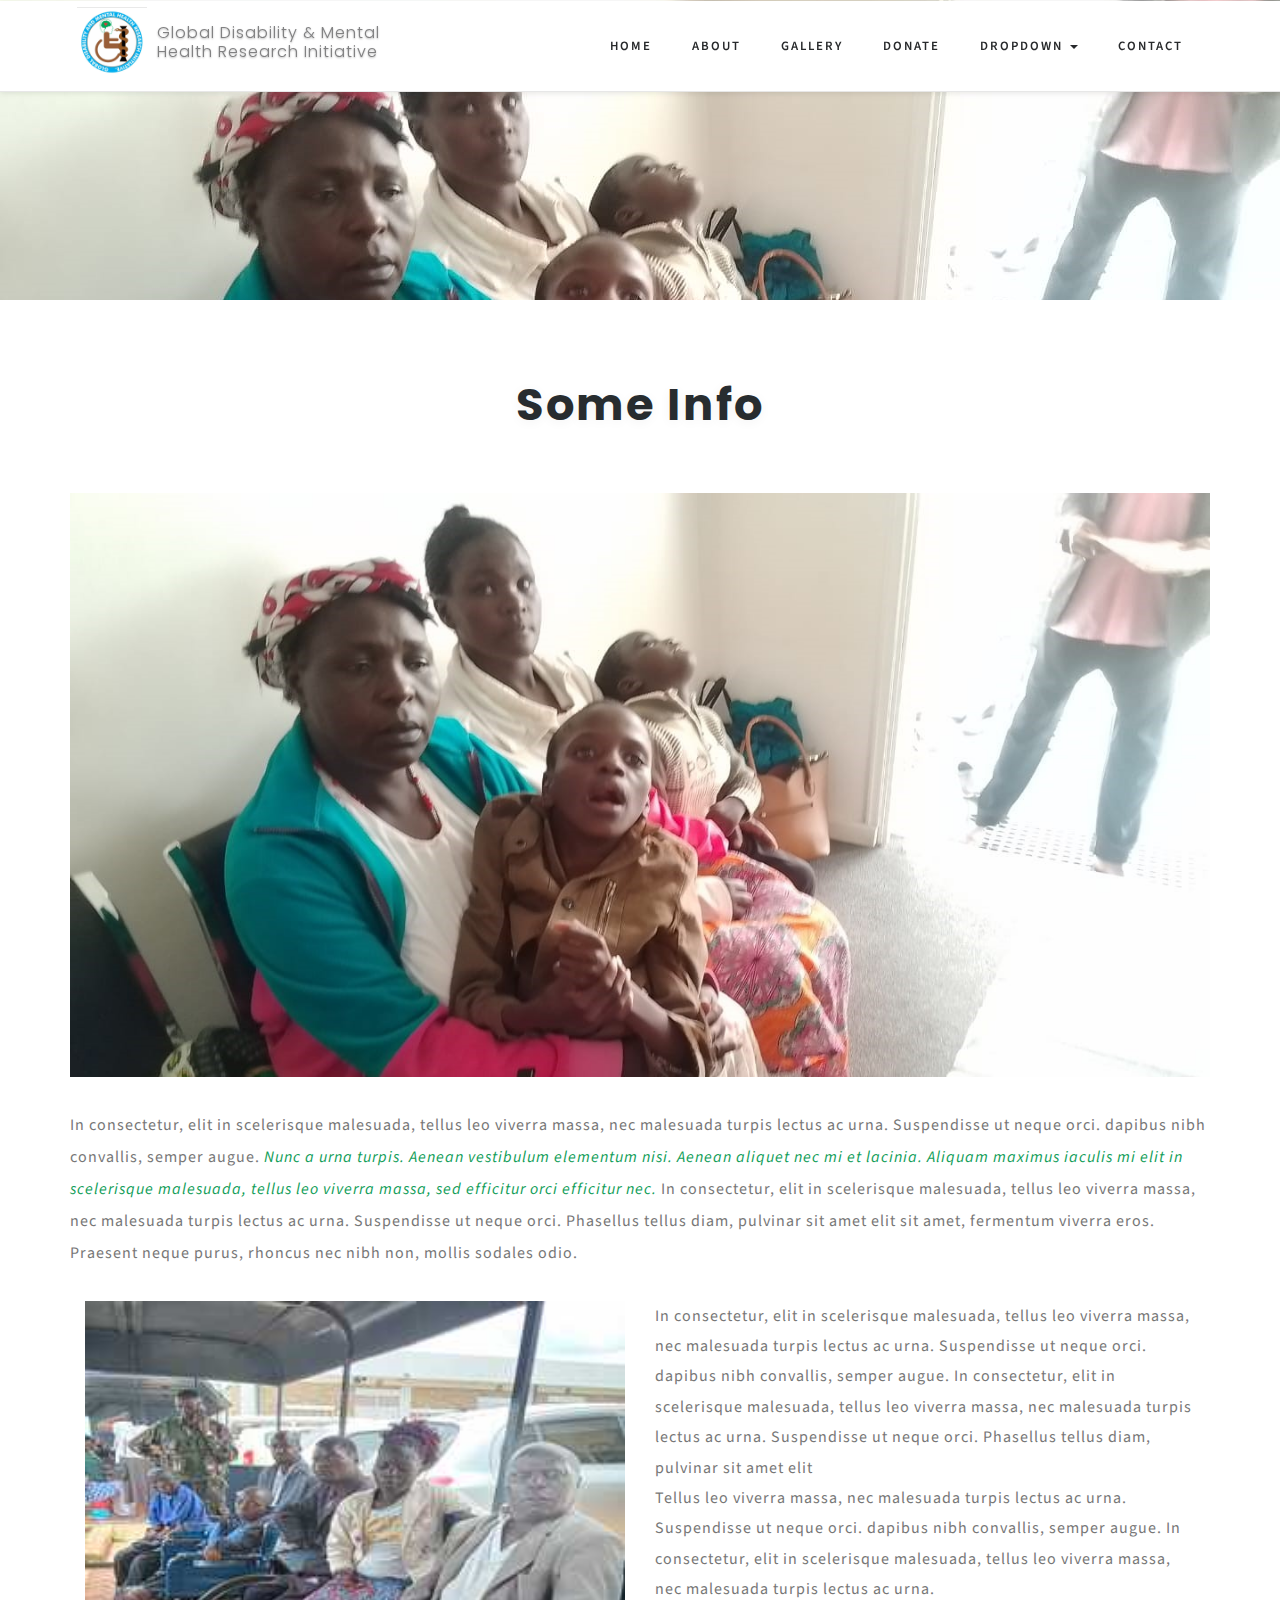
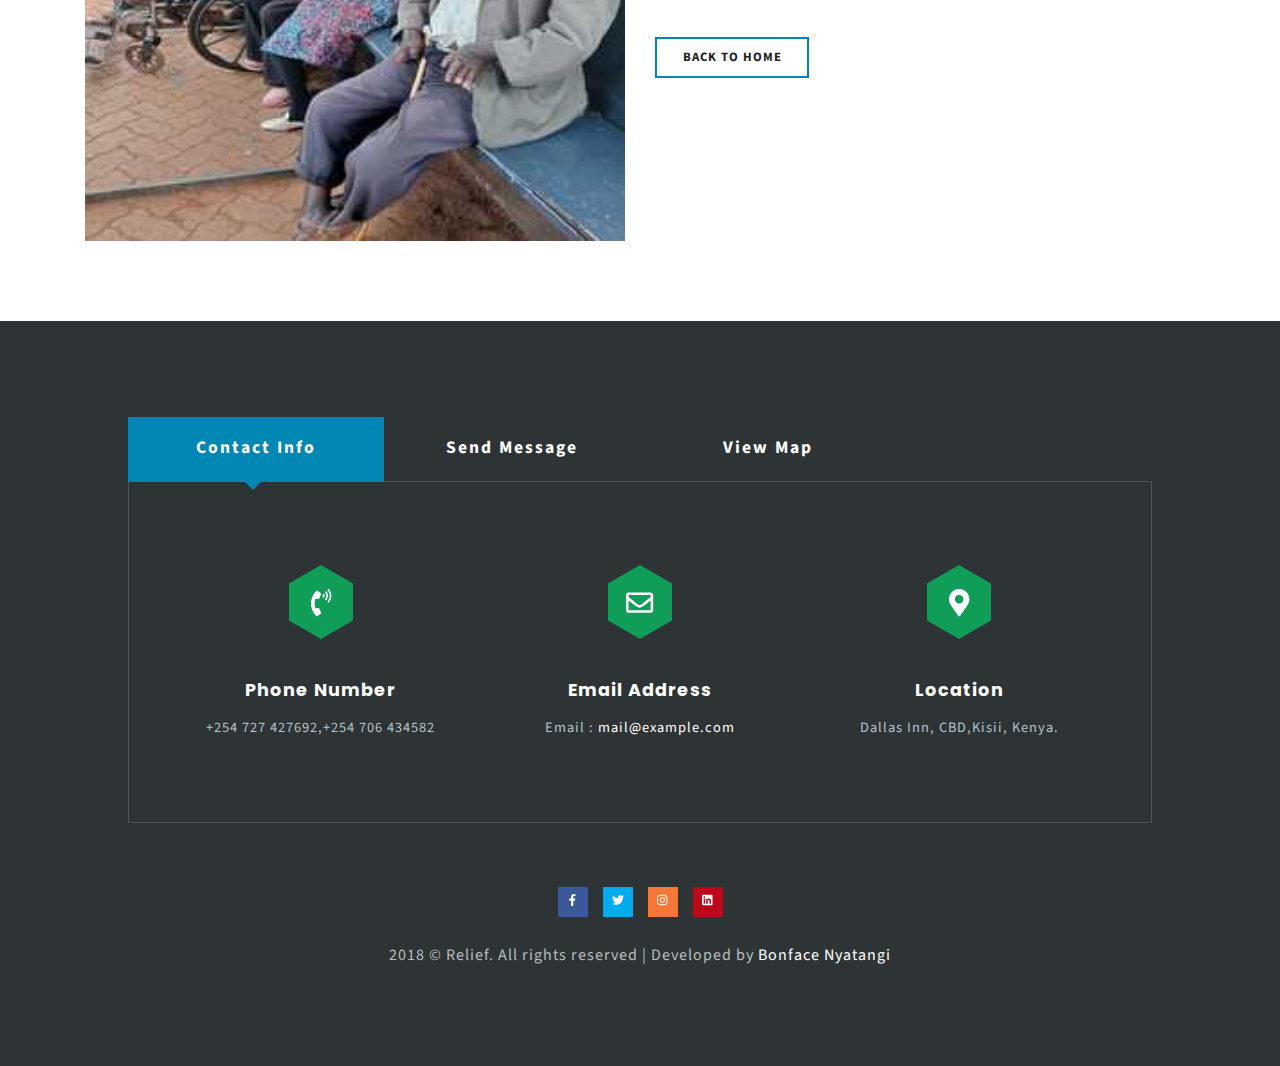
==== commit b8f9c1b2: "💄 Update: Modified contact info" ====
--- a/single.html
+++ b/single.html
@@ -7,338 +7,455 @@
 
 <!DOCTYPE html>
 <html>
-
-<head>
-	<title>Relief a Society Category Bootstrap Responsive Web Template | More :: w3layouts</title>
-
-	<!--/tags -->
-	<meta name="viewport" content="width=device-width, initial-scale=1">
-	<meta charset="utf-8">
-	<meta name="keywords" content="Relief Responsive web template, Bootstrap Web Templates, Flat Web Templates, Android Compatible web template, 
-Smartphone Compatible web template, free webdesigns for Nokia, Samsung, LG, SonyEricsson, Motorola web design" />
-	<script type="application/x-javascript">
-		addEventListener("load", function () {
-			setTimeout(hideURLbar, 0);
-		}, false);
-
-		function hideURLbar() {
-			window.scrollTo(0, 1);
-		}
-	</script>
-	<!--//tags -->
-	<link href="css/bootstrap.css" rel="stylesheet" type="text/css" media="all" />
-	<link href="css/style.css" rel="stylesheet" type="text/css" media="all" />
-	<link href="css/prettyPhoto.css" rel="stylesheet" type="text/css" />
-
-	<link href="css/easy-responsive-tabs.css" rel='stylesheet' type='text/css' />
-	<link href="css/fontawesome-all.css" rel="stylesheet">
-	<!-- //for bootstrap working -->
-	<link href="//fonts.googleapis.com/css?family=Source+Sans+Pro:300,300i,400,400i,600,600i,700" rel="stylesheet">
-	<link href="//fonts.googleapis.com/css?family=Poppins:200,200i,300,300i,400,400i,500,500i,600,600i,700" rel="stylesheet">
-</head>
-
-<body>
-	<div class="top_header" id="home">
-		<!-- Fixed navbar -->
-		<nav class="navbar navbar-default navbar-fixed-top">
-			<div class="nav_top_fx_w3layouts_agileits">
-				<div class="navbar-header">
-					<button type="button" class="navbar-toggle collapsed" data-toggle="collapse" data-target="#navbar" aria-expanded="false"
-					    aria-controls="navbar">
-            <span class="sr-only">Toggle navigation</span>
-            <span class="icon-bar"></span>
-            <span class="icon-bar"></span>
-            <span class="icon-bar"></span>
-          </button>
-					<div class="logo_wthree_agile">
-						<h1> <a class="navbar-brand" href="index.html"><i class="fas fa-heart" aria-hidden="true"></i> Relief <span class="desc">Give a little. Help a lot.</span></a></h1>
-					</div>
-				</div>
-				<div id="navbar" class="navbar-collapse collapse">
-					<div class="nav_right_top">
-						<ul class="nav navbar-nav">
-							<li><a href="index.html">Home</a></li>
-							<li><a href="index.html">About</a></li>
-							<li><a href="index.html">Gallery</a></li>
-							<li><a href="index.html">Pricing</a></li>
-							<li class="dropdown">
-								<a href="#" class="dropdown-toggle" data-toggle="dropdown" role="button" aria-haspopup="true" aria-expanded="false">Dropdown <span class="caret"></span></a>
-								<ul class="dropdown-menu">
-									<li><a href="index.html">Services</a></li>
-									<li><a href="index.html">Testimonials</a></li>
-								</ul>
-							</li>
-
-
-							<li><a href="index.html">Contact</a></li>
-
-						</ul>
-					</div>
-				</div>
-				<!--/.nav-collapse -->
-			</div>
-		</nav>
-		<div class="clearfix"></div>
-	</div>
-	<!-- banner -->
-	<div class="banner-inner-page">
-
-	</div>
-	<!--//banner -->
-	<!--/single-->
-	<div class="banner_bottom read_page">
-		<div class="container">
-			<h3 class="tittle_w3_agileinfo">Some Info</h3>
-			<div class="inner_sec_info_w3layouts">
-				<div class="read_img">
-
-					<img src="images/banner2.jpg" alt=" " class="img-responsive">
-
-					<p class="read_para">In consectetur, elit in scelerisque malesuada, tellus leo viverra massa, nec malesuada turpis lectus ac urna. Suspendisse
-						ut neque orci. dapibus nibh convallis, semper augue.
-						<i>Nunc a urna turpis. Aenean vestibulum elementum nisi. Aenean aliquet nec mi et 
-							lacinia. Aliquam maximus iaculis mi elit in scelerisque malesuada, tellus leo viverra massa, sed efficitur orci efficitur nec.</i>						In consectetur, elit in scelerisque malesuada, tellus leo viverra massa, nec malesuada turpis lectus ac urna. Suspendisse
-						ut neque orci. Phasellus tellus diam, pulvinar sit amet elit sit amet, fermentum viverra eros. Praesent neque purus,
-						rhoncus nec nibh non, mollis sodales odio.</p>
-				</div>
-				<div class="col-md-6 read_img">
-					<img src="images/g2.jpg" alt=" " class="img-responsive">
-				</div>
-				<div class="col-md-6 read-img-info">
-					<p>In consectetur, elit in scelerisque malesuada, tellus leo viverra massa, nec malesuada turpis lectus ac urna. Suspendisse
-						ut neque orci. dapibus nibh convallis, semper augue. In consectetur, elit in scelerisque malesuada, tellus leo viverra
-						massa, nec malesuada turpis lectus ac urna. Suspendisse ut neque orci. Phasellus tellus diam, pulvinar sit amet elit
-					</p>
-					<p>Tellus leo viverra massa, nec malesuada turpis lectus ac urna. Suspendisse ut neque orci. dapibus nibh convallis, semper
-						augue. In consectetur, elit in scelerisque malesuada, tellus leo viverra massa, nec malesuada turpis lectus ac urna.
-					</p>
-					<div class="ab_button">
-						<a class="btn btn-primary btn-lg" href="index.html" role="button">Back to Home</a>
-					</div>
-				</div>
-				<div class="clearfix"></div>
-
-			</div>
-		</div>
-	</div>
-	<!--//single-->
-	<!-- footer -->
-	<div class="footer" id="contact">
-		<div class="footer_inner_info_wthree_agileits">
-			<!--/tabs-->
-			<div class="responsive_tabs">
-				<div id="horizontalTab">
-					<ul class="resp-tabs-list">
-						<li>Contact Info</li>
-						<li>Send Message</li>
-						<li>View Map</li>
-					</ul>
-					<div class="resp-tabs-container">
-						<!--/tab_one-->
-						<div class="tab1">
-							<div class="tab-info">
-
-								<div class="address">
-									<div class="col-md-4 address-grid">
-										<div class="address-left">
-											<div class="dodecagon f1">
-												<div class="dodecagon-in f1">
-													<div class="dodecagon-bg f1">
-														<span class="fas fa-phone-volume" aria-hidden="true"></span>
-													</div>
-												</div>
-											</div>
-										</div>
-										<div class="address-right">
-											<h6>Phone Number</h6>
-											<p>+1 234 567 8901,+1 234 567 8901</p>
-
-										</div>
-										<div class="clearfix"> </div>
-									</div>
-									<div class="col-md-4 address-grid">
-										<div class="address-left">
-											<div class="dodecagon f1">
-												<div class="dodecagon-in f1">
-													<div class="dodecagon-bg f1">
-														<span class="far fa-envelope" aria-hidden="true"></span>
-													</div>
-												</div>
-											</div>
-										</div>
-										<div class="address-right">
-											<h6>Email Address</h6>
-											<p>Email :<a href="mailto:example@email.com"> mail@example.com</a></p>
-										</div>
-										<div class="clearfix"> </div>
-									</div>
-									<div class="col-md-4 address-grid">
-										<div class="address-left">
-											<div class="dodecagon f1">
-												<div class="dodecagon-in f1">
-													<div class="dodecagon-bg f1">
-														<span class="fas fa-map-marker-alt" aria-hidden="true"></span>
-													</div>
-												</div>
-											</div>
-										</div>
-										<div class="address-right">
-											<h6>Location</h6>
-											<p>Broome St, NY 10002,California, USA.
-
-											</p>
-										</div>
-										<div class="clearfix"> </div>
-									</div>
-									<div class="clearfix"> </div>
-								</div>
-							</div>
-						</div>
-						<!--//tab_one-->
-						<div class="tab2">
-
-							<div class="tab-info">
-								<div class="contact_grid_right">
-									<h6>Please fill this form to contact with us.</h6>
-									<form action="#" method="post">
-										<div class="contact_left_grid">
-											<input type="text" name="Name" placeholder="Name" required="">
-											<input type="email" name="Email" placeholder="Email" required="">
-
-											<input type="text" name="Telephone" placeholder="Telephone" required="">
-											<input type="text" name="Subject" placeholder="Subject" required="">
-											<textarea name="Message" onfocus="this.value = '';" onblur="if (this.value == '') {this.value = 'Message...';}" required="">Message...</textarea>
-											<input type="submit" value="Submit">
-											<input type="reset" value="Clear">
-											<div class="clearfix"> </div>
-										</div>
-									</form>
-								</div>
-							</div>
-						</div>
-						<!--//tab_two-->
-						<div class="tab3">
-
-							<div class="tab-info">
-								<div class="contact-map">
-
-									<iframe src="https://www.google.com/maps/embed?pb=!1m18!1m12!1m3!1d100949.24429313939!2d-122.44206553967531!3d37.75102885910819!2m3!1f0!2f0!3f0!3m2!1i1024!2i768!4f13.1!3m3!1m2!1s0x80859a6d00690021%3A0x4a501367f076adff!2sSan+Francisco%2C+CA%2C+USA!5e0!3m2!1sen!2sin!4v1472190196783"
-									    class="map" style="border:0" allowfullscreen=""></iframe>
-								</div>
-
-							</div>
-						</div>
-						<div class="clearfix"> </div>
-					</div>
-				</div>
-			</div>
-			<!--//tabs-->
-			<div class="clearfix"> </div>
-			<ul class="social-nav model-3d-0 footer-social social two">
-				<li>
-					<a href="#" class="facebook">
-						<div class="front"><i class="fab fa-facebook-f" aria-hidden="true"></i></div>
-						
-					</a>
-				</li>
-				<li>
-					<a href="#" class="twitter">
-						<div class="front"><i class="fab fa-twitter" aria-hidden="true"></i></div>
-						
-					</a>
-				</li>
-				<li>
-					<a href="#" class="instagram">
-						<div class="front"><i class="fab fa-instagram" aria-hidden="true"></i></div>
-						
-					</a>
-				</li>
-				<li>
-					<a href="#" class="pinterest">
-						<div class="front"><i class="fab fa-linkedin" aria-hidden="true"></i></div>
-					
-					</a>
-				</li>
-			</ul>
-			<p class="copy-right">2018 © Relief. All rights reserved | Design by <a href="http://w3layouts.com/">W3layouts</a></p>
-		</div>
-	</div>
-	<!-- //footer -->
-	<script type="text/javascript" src="js/jquery-2.2.3.min.js"></script>
-	<script src="js/responsiveslides.min.js"></script>
-	<script>
-		// You can also use "$(window).load(function() {"
-		$(function () {
-			// Slideshow 4
-			$("#slider4").responsiveSlides({
-				auto: true,
-				pager: true,
-				nav: false,
-				speed: 500,
-				namespace: "callbacks",
-				before: function () {
-					$('.events').append("<li>before event fired.</li>");
-				},
-				after: function () {
-					$('.events').append("<li>after event fired.</li>");
-				}
-			});
-
-		});
-	</script>
-	<script type="text/javascript" src="js/bootstrap.js"></script>
-
-	<script type="text/javascript" src="js/all.js"></script>
-	<script>
-		$('ul.dropdown-menu li').hover(function () {
-			$(this).find('.dropdown-menu').stop(true, true).delay(200).fadeIn(500);
-		}, function () {
-			$(this).find('.dropdown-menu').stop(true, true).delay(200).fadeOut(500);
-		});
-	</script>
-
-	<!-- js -->
-	<!-- script for responsive tabs -->
-	<script src="js/easy-responsive-tabs.js"></script>
-	<script>
-		$(document).ready(function () {
-			$('#horizontalTab').easyResponsiveTabs({
-				type: 'default', //Types: default, vertical, accordion           
-				width: 'auto', //auto or any width like 600px
-				fit: true, // 100% fit in a container
-				closed: 'accordion', // Start closed if in accordion view
-				activate: function (event) { // Callback function if tab is switched
-					var $tab = $(this);
-					var $info = $('#tabInfo');
-					var $name = $('span', $info);
-					$name.text($tab.text());
-					$info.show();
-				}
-			});
-			$('#verticalTab').easyResponsiveTabs({
-				type: 'vertical',
-				width: 'auto',
-				fit: true
-			});
-		});
-	</script>
-	<!--// script for responsive tabs -->
-	<!-- Smooth-Scrolling-JavaScript -->
-	<script type="text/javascript" src="js/easing.js"></script>
-	<script type="text/javascript" src="js/move-top.js"></script>
-	<script type="text/javascript">
-		jQuery(document).ready(function ($) {
-			$(".scroll, .navbar li a, .footer li a").click(function (event) {
-				$('html,body').animate({
-					scrollTop: $(this.hash).offset().top
-				}, 1000);
-			});
-		});
-	</script>
-	<!-- //Smooth-Scrolling-JavaScript -->
-	<script type="text/javascript">
-		$(document).ready(function () {
-			/*
+  <head>
+    <title>Disability & Mental Health Wellness Initiative</title>
+
+    <!--/tags -->
+    <meta name="viewport" content="width=device-width, initial-scale=1" />
+    <meta charset="utf-8" />
+    <meta
+      name="keywords"
+      content="Relief Responsive web template, Bootstrap Web Templates, Flat Web Templates, Android Compatible web template, 
+Smartphone Compatible web template, free webdesigns for Nokia, Samsung, LG, SonyEricsson, Motorola web design"
+    />
+    <script type="application/x-javascript">
+      addEventListener("load", function () {
+      	setTimeout(hideURLbar, 0);
+      }, false);
+
+      function hideURLbar() {
+      	window.scrollTo(0, 1);
+      }
+    </script>
+    <!--//tags -->
+    <link
+      href="css/bootstrap.css"
+      rel="stylesheet"
+      type="text/css"
+      media="all"
+    />
+    <link href="css/style.css" rel="stylesheet" type="text/css" media="all" />
+    <link href="css/prettyPhoto.css" rel="stylesheet" type="text/css" />
+
+    <link
+      href="css/easy-responsive-tabs.css"
+      rel="stylesheet"
+      type="text/css"
+    />
+    <link href="css/fontawesome-all.css" rel="stylesheet" />
+    <!-- //for bootstrap working -->
+    <link
+      href="//fonts.googleapis.com/css?family=Source+Sans+Pro:300,300i,400,400i,600,600i,700"
+      rel="stylesheet"
+    />
+    <link
+      href="//fonts.googleapis.com/css?family=Poppins:200,200i,300,300i,400,400i,500,500i,600,600i,700"
+      rel="stylesheet"
+    />
+  </head>
+
+  <body>
+    <div class="top_header" id="home">
+      <!-- Fixed navbar -->
+      <nav class="navbar navbar-default navbar-fixed-top">
+        <div class="nav_top_fx_w3layouts_agileits">
+          <div class="navbar-header">
+            <button
+              type="button"
+              class="navbar-toggle collapsed"
+              data-toggle="collapse"
+              data-target="#navbar"
+              aria-expanded="false"
+              aria-controls="navbar"
+            >
+              <span class="sr-only">Toggle navigation</span>
+              <span class="icon-bar"></span>
+              <span class="icon-bar"></span>
+              <span class="icon-bar"></span>
+            </button>
+            <!-- <div class="logo_wthree_agile">
+              <h1>
+                <a class="navbar-brand" href="index.html"
+                  ><i class="fas fa-heart" aria-hidden="true"></i> Relief
+                  <span class="desc">Give a little. Help a lot.</span></a
+                >
+              </h1>
+            </div> -->
+            <div class="logo_wthree_agile">
+              <h1>
+                <a class="navbar-brand logo-image" href="index.html">
+                  <img src="images/logo.jpg" alt="" class="logo" />
+                  <span class="desc"
+                    >Global Disability & Mental <br />Health Research
+                    Initiative</span
+                  >
+                </a>
+              </h1>
+            </div>
+          </div>
+          <div id="navbar" class="navbar-collapse collapse">
+            <div class="nav_right_top">
+              <ul class="nav navbar-nav">
+                <li><a href="index.html">Home</a></li>
+                <li><a href="index.html/#about">About</a></li>
+                <li><a href="index.html/#gallery">Gallery</a></li>
+                <li><a href="index.html/#donate">Donate</a></li>
+                <li class="dropdown">
+                  <a
+                    href="#"
+                    class="dropdown-toggle"
+                    data-toggle="dropdown"
+                    role="button"
+                    aria-haspopup="true"
+                    aria-expanded="false"
+                    >Dropdown <span class="caret"></span
+                  ></a>
+                  <ul class="dropdown-menu">
+                    <li><a href="index.html">Services</a></li>
+                    <li><a href="index.html">Testimonials</a></li>
+                  </ul>
+                </li>
+
+                <li><a href="index.html">Contact</a></li>
+              </ul>
+            </div>
+          </div>
+          <!--/.nav-collapse -->
+        </div>
+      </nav>
+      <div class="clearfix"></div>
+    </div>
+    <!-- banner -->
+    <div class="banner-inner-page"></div>
+    <!--//banner -->
+    <!--/single-->
+    <div class="banner_bottom read_page">
+      <div class="container">
+        <h3 class="tittle_w3_agileinfo">Some Info</h3>
+        <div class="inner_sec_info_w3layouts">
+          <div class="read_img">
+            <img src="images/banner2.jpg" alt=" " class="img-responsive" />
+
+            <p class="read_para">
+              In consectetur, elit in scelerisque malesuada, tellus leo viverra
+              massa, nec malesuada turpis lectus ac urna. Suspendisse ut neque
+              orci. dapibus nibh convallis, semper augue.
+              <i
+                >Nunc a urna turpis. Aenean vestibulum elementum nisi. Aenean
+                aliquet nec mi et lacinia. Aliquam maximus iaculis mi elit in
+                scelerisque malesuada, tellus leo viverra massa, sed efficitur
+                orci efficitur nec.</i
+              >
+              In consectetur, elit in scelerisque malesuada, tellus leo viverra
+              massa, nec malesuada turpis lectus ac urna. Suspendisse ut neque
+              orci. Phasellus tellus diam, pulvinar sit amet elit sit amet,
+              fermentum viverra eros. Praesent neque purus, rhoncus nec nibh
+              non, mollis sodales odio.
+            </p>
+          </div>
+          <div class="col-md-6 read_img">
+            <img src="images/g2.jpg" alt=" " class="img-responsive" />
+          </div>
+          <div class="col-md-6 read-img-info">
+            <p>
+              In consectetur, elit in scelerisque malesuada, tellus leo viverra
+              massa, nec malesuada turpis lectus ac urna. Suspendisse ut neque
+              orci. dapibus nibh convallis, semper augue. In consectetur, elit
+              in scelerisque malesuada, tellus leo viverra massa, nec malesuada
+              turpis lectus ac urna. Suspendisse ut neque orci. Phasellus tellus
+              diam, pulvinar sit amet elit
+            </p>
+            <p>
+              Tellus leo viverra massa, nec malesuada turpis lectus ac urna.
+              Suspendisse ut neque orci. dapibus nibh convallis, semper augue.
+              In consectetur, elit in scelerisque malesuada, tellus leo viverra
+              massa, nec malesuada turpis lectus ac urna.
+            </p>
+            <div class="ab_button">
+              <a class="btn btn-primary btn-lg" href="index.html" role="button"
+                >Back to Home</a
+              >
+            </div>
+          </div>
+          <div class="clearfix"></div>
+        </div>
+      </div>
+    </div>
+    <!--//single-->
+    <!-- footer -->
+    <div class="footer" id="contact">
+      <div class="footer_inner_info_wthree_agileits">
+        <!--/tabs-->
+        <div class="responsive_tabs">
+          <div id="horizontalTab">
+            <ul class="resp-tabs-list">
+              <li>Contact Info</li>
+              <li>Send Message</li>
+              <li>View Map</li>
+            </ul>
+            <div class="resp-tabs-container">
+              <!--/tab_one-->
+              <div class="tab1">
+                <div class="tab-info">
+                  <div class="address">
+                    <div class="col-md-4 address-grid">
+                      <div class="address-left">
+                        <div class="dodecagon f1">
+                          <div class="dodecagon-in f1">
+                            <div class="dodecagon-bg f1">
+                              <span
+                                class="fas fa-phone-volume"
+                                aria-hidden="true"
+                              ></span>
+                            </div>
+                          </div>
+                        </div>
+                      </div>
+                      <div class="address-right">
+                        <h6>Phone Number</h6>
+                        <p>+254 727 427692,+254 706 434582</p>
+                      </div>
+                      <div class="clearfix"></div>
+                    </div>
+                    <div class="col-md-4 address-grid">
+                      <div class="address-left">
+                        <div class="dodecagon f1">
+                          <div class="dodecagon-in f1">
+                            <div class="dodecagon-bg f1">
+                              <span
+                                class="far fa-envelope"
+                                aria-hidden="true"
+                              ></span>
+                            </div>
+                          </div>
+                        </div>
+                      </div>
+                      <div class="address-right">
+                        <h6>Email Address</h6>
+                        <p>
+                          Email :<a href="mailto:example@email.com">
+                            mail@example.com</a
+                          >
+                        </p>
+                      </div>
+                      <div class="clearfix"></div>
+                    </div>
+                    <div class="col-md-4 address-grid">
+                      <div class="address-left">
+                        <div class="dodecagon f1">
+                          <div class="dodecagon-in f1">
+                            <div class="dodecagon-bg f1">
+                              <span
+                                class="fas fa-map-marker-alt"
+                                aria-hidden="true"
+                              ></span>
+                            </div>
+                          </div>
+                        </div>
+                      </div>
+                      <div class="address-right">
+                        <h6>Location</h6>
+                        <p>Dallas Inn, CBD,Kisii, Kenya.</p>
+                      </div>
+                      <div class="clearfix"></div>
+                    </div>
+                    <div class="clearfix"></div>
+                  </div>
+                </div>
+              </div>
+              <!--//tab_one-->
+              <div class="tab2">
+                <div class="tab-info">
+                  <div class="contact_grid_right">
+                    <h6>Please fill this form to contact with us.</h6>
+                    <form action="#" method="post">
+                      <div class="contact_left_grid">
+                        <input
+                          type="text"
+                          name="Name"
+                          placeholder="Name"
+                          required=""
+                        />
+                        <input
+                          type="email"
+                          name="Email"
+                          placeholder="Email"
+                          required=""
+                        />
+
+                        <input
+                          type="text"
+                          name="Telephone"
+                          placeholder="Telephone"
+                          required=""
+                        />
+                        <input
+                          type="text"
+                          name="Subject"
+                          placeholder="Subject"
+                          required=""
+                        />
+                        <textarea
+                          name="Message"
+                          onfocus="this.value = '';"
+                          onblur="if (this.value == '') {this.value = 'Message...';}"
+                          required=""
+                        >
+Message...</textarea
+                        >
+                        <input type="submit" value="Submit" />
+                        <input type="reset" value="Clear" />
+                        <div class="clearfix"></div>
+                      </div>
+                    </form>
+                  </div>
+                </div>
+              </div>
+              <!--//tab_two-->
+              <div class="tab3">
+                <div class="tab-info">
+                  <div class="contact-map">
+                    <iframe
+                      src="https://www.google.com/maps/embed?pb=!1m18!1m12!1m3!1d100949.24429313939!2d-122.44206553967531!3d37.75102885910819!2m3!1f0!2f0!3f0!3m2!1i1024!2i768!4f13.1!3m3!1m2!1s0x80859a6d00690021%3A0x4a501367f076adff!2sSan+Francisco%2C+CA%2C+USA!5e0!3m2!1sen!2sin!4v1472190196783"
+                      class="map"
+                      style="border: 0"
+                      allowfullscreen=""
+                    ></iframe>
+                  </div>
+                </div>
+              </div>
+              <div class="clearfix"></div>
+            </div>
+          </div>
+        </div>
+        <!--//tabs-->
+        <div class="clearfix"></div>
+        <ul class="social-nav model-3d-0 footer-social social two">
+          <li>
+            <a href="#" class="facebook">
+              <div class="front">
+                <i class="fab fa-facebook-f" aria-hidden="true"></i>
+              </div>
+            </a>
+          </li>
+          <li>
+            <a href="#" class="twitter">
+              <div class="front">
+                <i class="fab fa-twitter" aria-hidden="true"></i>
+              </div>
+            </a>
+          </li>
+          <li>
+            <a href="#" class="instagram">
+              <div class="front">
+                <i class="fab fa-instagram" aria-hidden="true"></i>
+              </div>
+            </a>
+          </li>
+          <li>
+            <a href="#" class="pinterest">
+              <div class="front">
+                <i class="fab fa-linkedin" aria-hidden="true"></i>
+              </div>
+            </a>
+          </li>
+        </ul>
+        <p class="copy-right">
+          2018 © Relief. All rights reserved | Developed by
+          <a href="#">Bonface Nyatangi</a>
+        </p>
+      </div>
+    </div>
+    <!-- //footer -->
+    <script type="text/javascript" src="js/jquery-2.2.3.min.js"></script>
+    <script src="js/responsiveslides.min.js"></script>
+    <script>
+      // You can also use "$(window).load(function() {"
+      $(function () {
+        // Slideshow 4
+        $("#slider4").responsiveSlides({
+          auto: true,
+          pager: true,
+          nav: false,
+          speed: 500,
+          namespace: "callbacks",
+          before: function () {
+            $(".events").append("<li>before event fired.</li>");
+          },
+          after: function () {
+            $(".events").append("<li>after event fired.</li>");
+          },
+        });
+      });
+    </script>
+    <script type="text/javascript" src="js/bootstrap.js"></script>
+
+    <script type="text/javascript" src="js/all.js"></script>
+    <script>
+      $("ul.dropdown-menu li").hover(
+        function () {
+          $(this)
+            .find(".dropdown-menu")
+            .stop(true, true)
+            .delay(200)
+            .fadeIn(500);
+        },
+        function () {
+          $(this)
+            .find(".dropdown-menu")
+            .stop(true, true)
+            .delay(200)
+            .fadeOut(500);
+        }
+      );
+    </script>
+
+    <!-- js -->
+    <!-- script for responsive tabs -->
+    <script src="js/easy-responsive-tabs.js"></script>
+    <script>
+      $(document).ready(function () {
+        $("#horizontalTab").easyResponsiveTabs({
+          type: "default", //Types: default, vertical, accordion
+          width: "auto", //auto or any width like 600px
+          fit: true, // 100% fit in a container
+          closed: "accordion", // Start closed if in accordion view
+          activate: function (event) {
+            // Callback function if tab is switched
+            var $tab = $(this);
+            var $info = $("#tabInfo");
+            var $name = $("span", $info);
+            $name.text($tab.text());
+            $info.show();
+          },
+        });
+        $("#verticalTab").easyResponsiveTabs({
+          type: "vertical",
+          width: "auto",
+          fit: true,
+        });
+      });
+    </script>
+    <!--// script for responsive tabs -->
+    <!-- Smooth-Scrolling-JavaScript -->
+    <script type="text/javascript" src="js/easing.js"></script>
+    <script type="text/javascript" src="js/move-top.js"></script>
+    <script type="text/javascript">
+      jQuery(document).ready(function ($) {
+        $(".scroll, .navbar li a, .footer li a").click(function (event) {
+          $("html,body").animate(
+            {
+              scrollTop: $(this.hash).offset().top,
+            },
+            1000
+          );
+        });
+      });
+    </script>
+    <!-- //Smooth-Scrolling-JavaScript -->
+    <script type="text/javascript">
+      $(document).ready(function () {
+        /*
 									var defaults = {
 							  			containerID: 'toTop', // fading element id
 										containerHoverID: 'toTopHover', // fading element hover id
@@ -347,16 +464,14 @@
 							 		};
 									*/
 
-			$().UItoTop({
-				easingType: 'easeOutQuart'
-			});
-
-		});
-	</script>
-
-
-	<a href="#home" class="scroll" id="toTop" style="display: block;"> <span id="toTopHover" style="opacity: 1;"> </span></a>
-
-</body>
-
-</html>+        $().UItoTop({
+          easingType: "easeOutQuart",
+        });
+      });
+    </script>
+
+    <a href="#home" class="scroll" id="toTop" style="display: block">
+      <span id="toTopHover" style="opacity: 1"> </span
+    ></a>
+  </body>
+</html>
--- a/css/style.css
+++ b/css/style.css
@@ -1288,7 +1288,7 @@
 
 .dodecagon-bg.t2,
 .octagon-bg.t2 {
-  background: url(../images/p2.jpg) no-repeat 0px 0px;
+  background: url(../images/p2.jpg  ) no-repeat 0px 0px;
 }
 
 .dodecagon-bg.t3,
